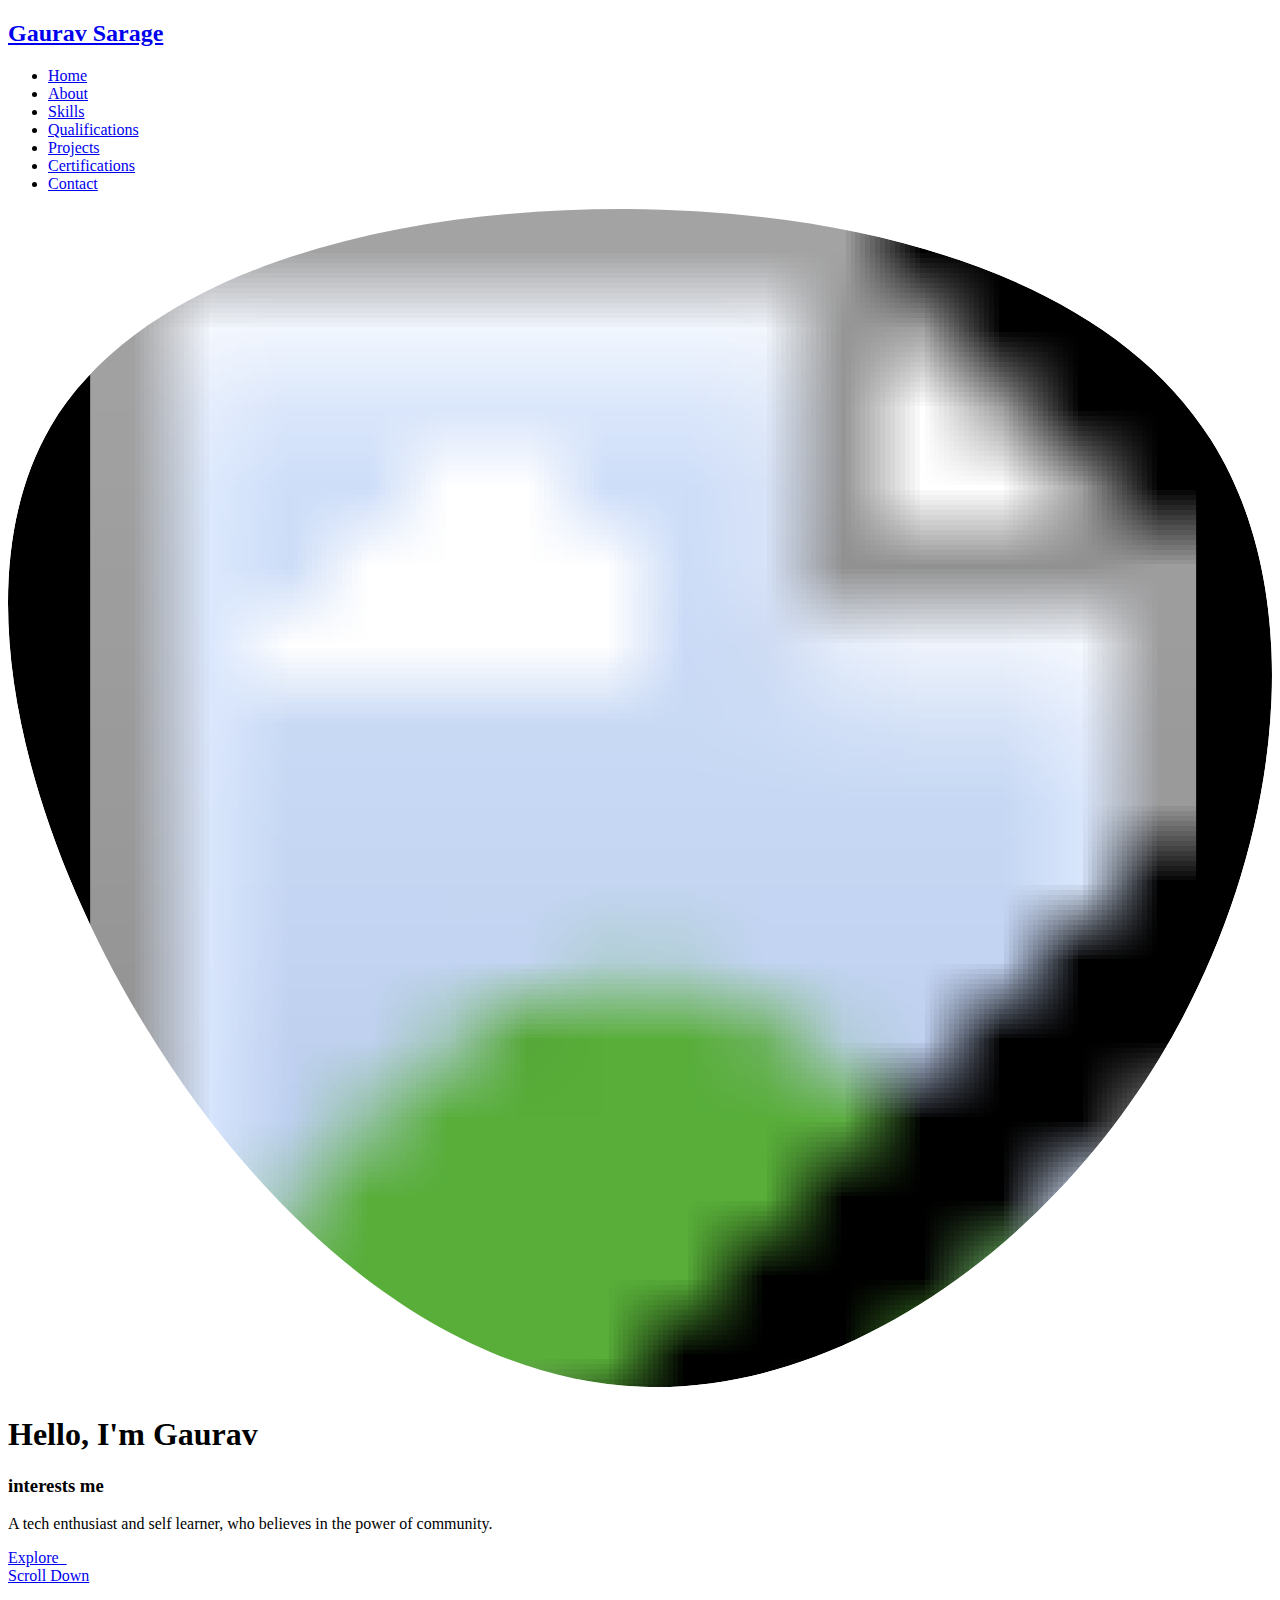
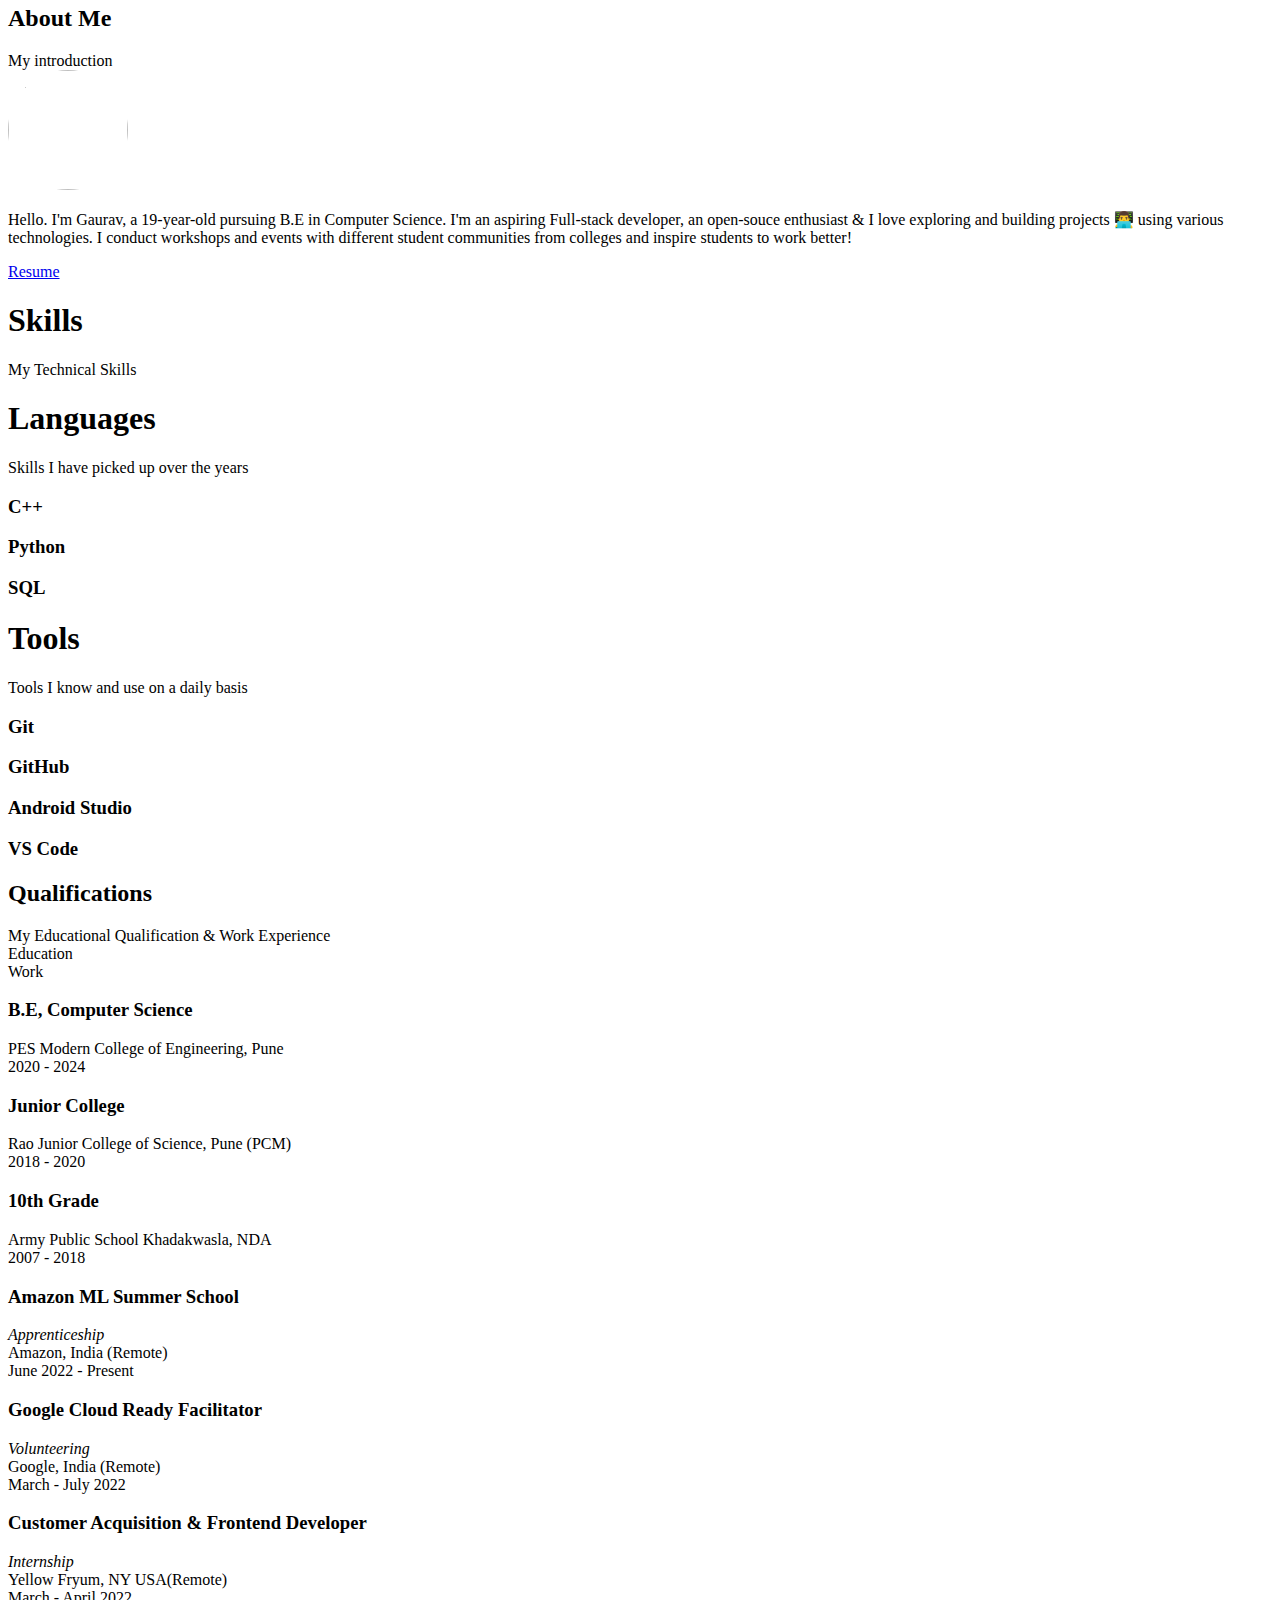
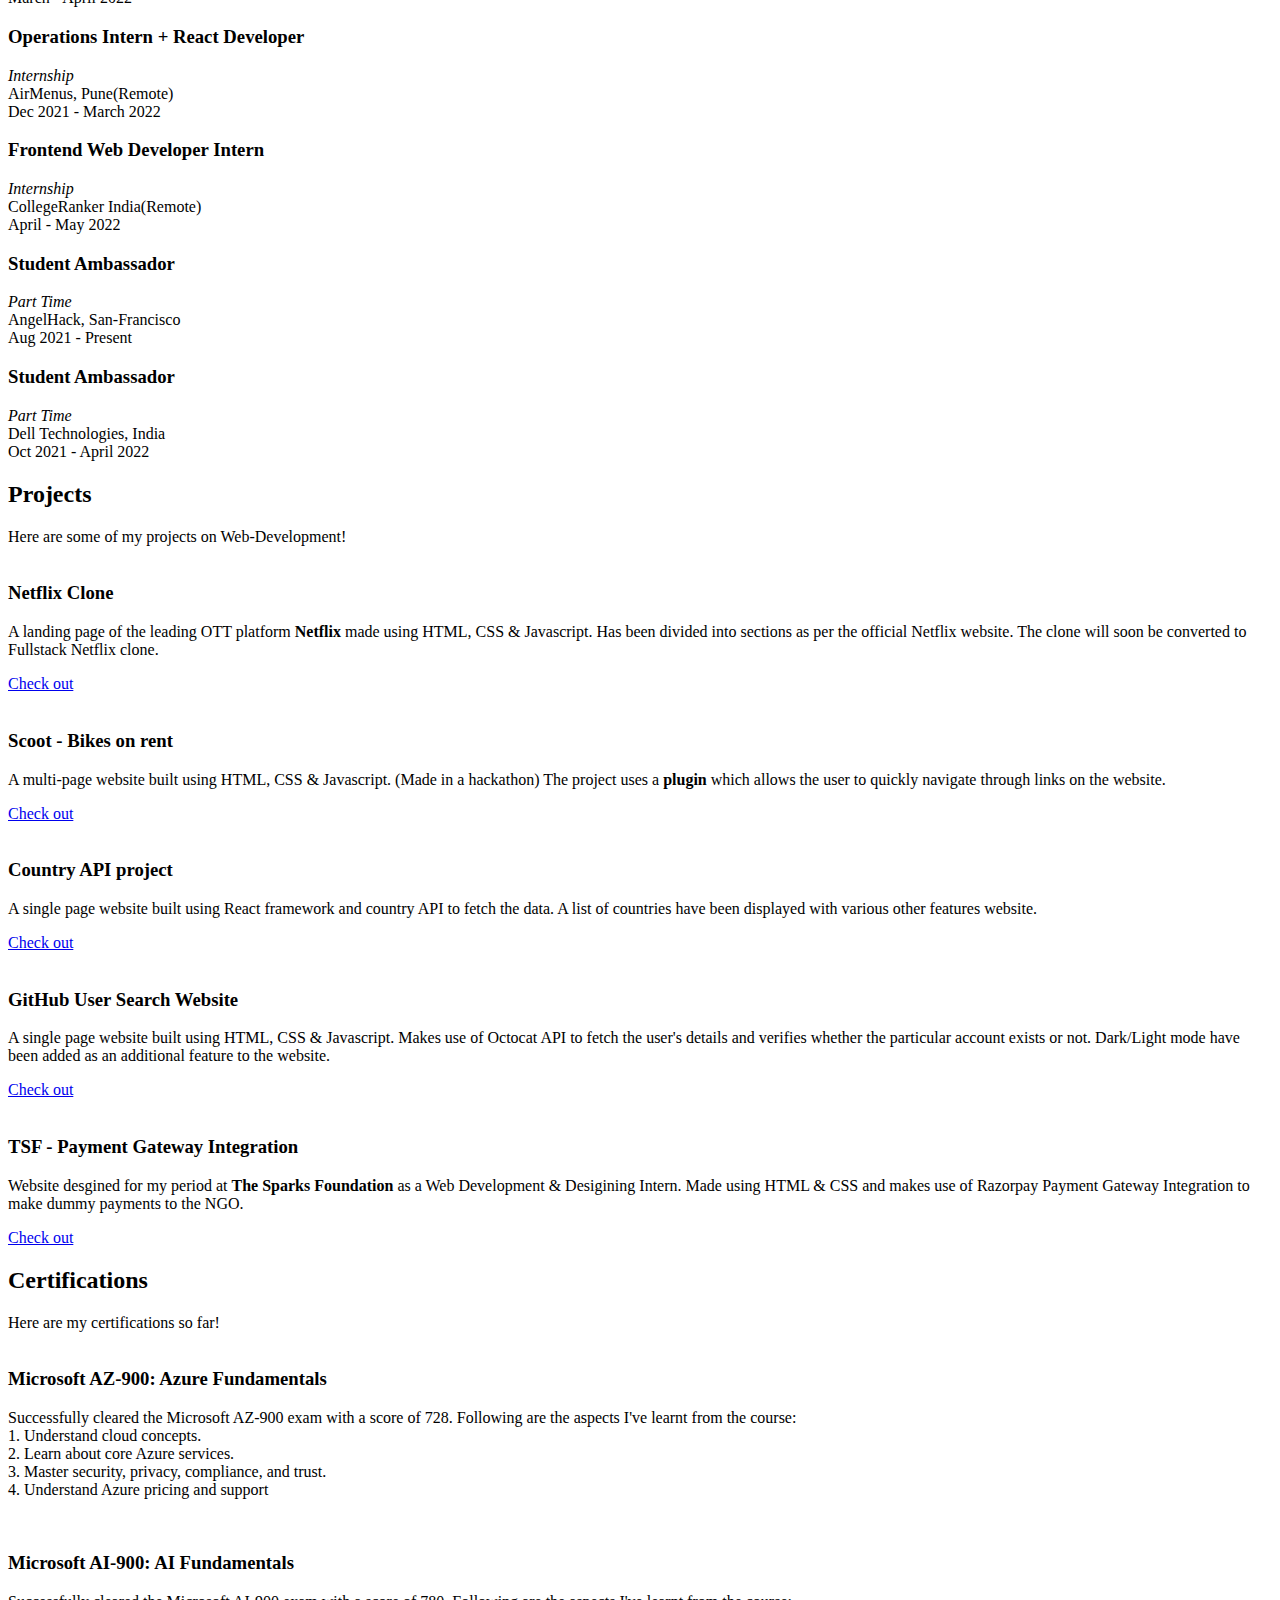
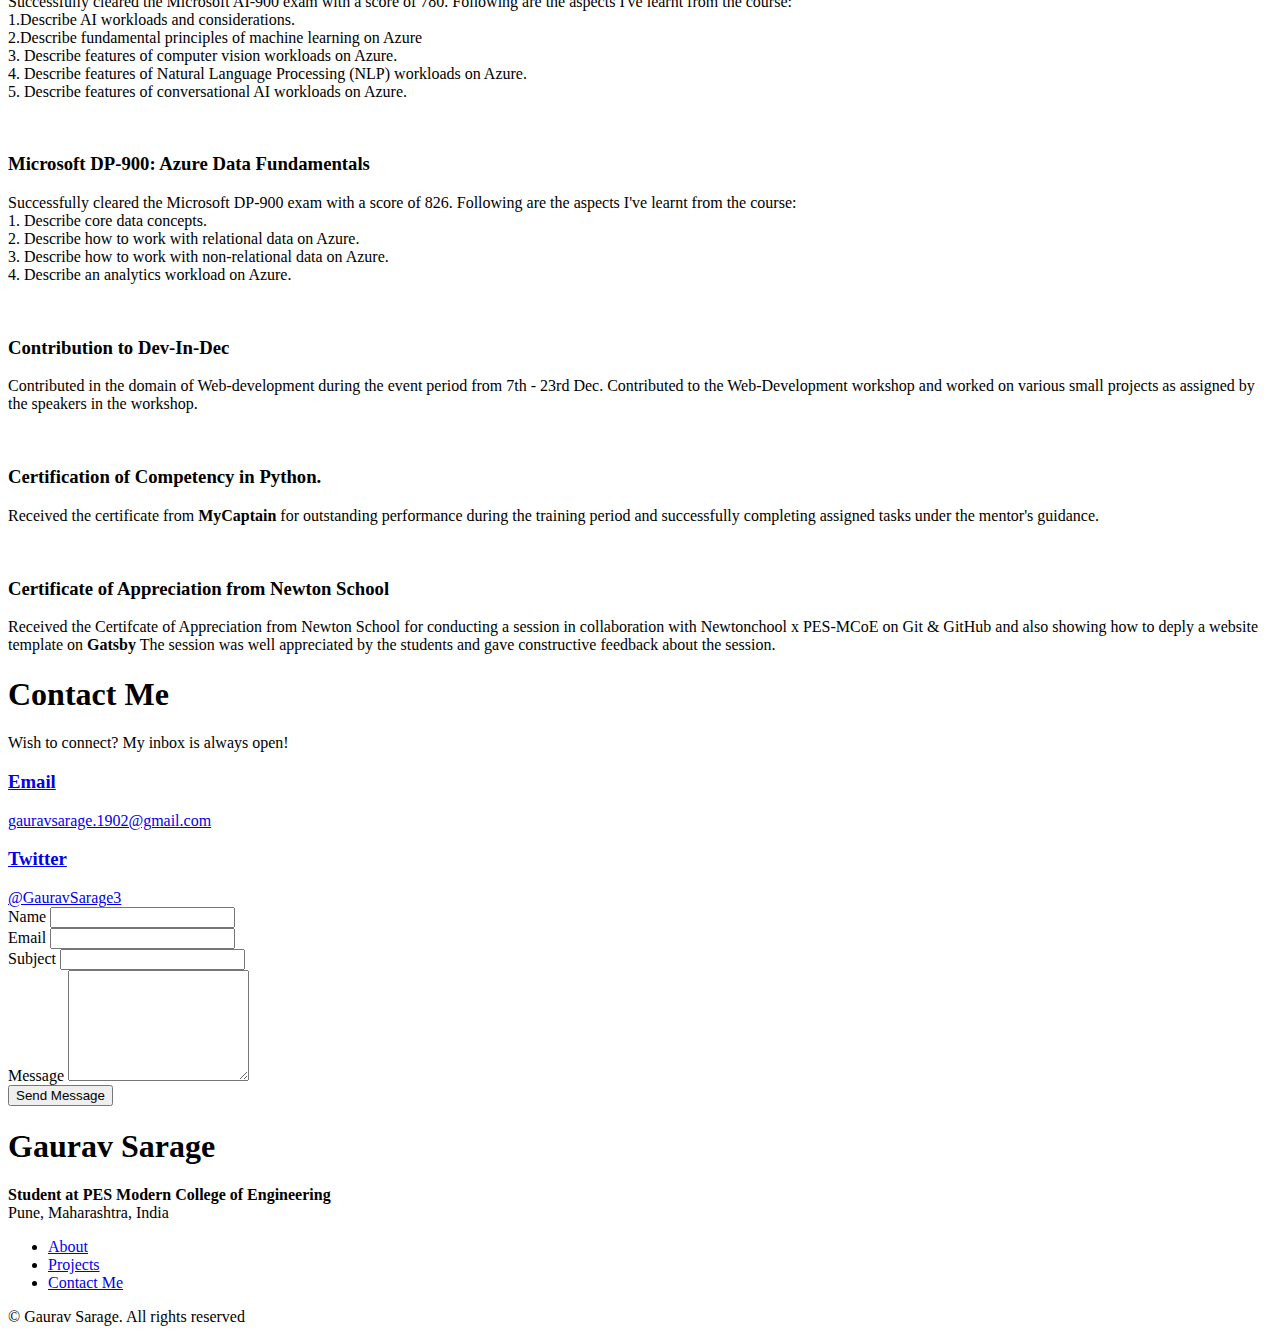
==== index.html @ 4b1e3cd4 "Updated index.html file" ====
<!DOCTYPE html>
<html lang="en">

<head>

    <meta charset="UTF-8" />
    <meta http-equiv="X-UA-Compatible" content="IE=edge" />
    <meta name="viewport" content="width=device-width, initial-scale=1.0" />
    <link rel="shortcut icon" href="./pic1.jpg" type="image/webp">
    <link rel="icon" href="./pic1.jpg" type="image/webp">
    <meta name="description" content="Gaurav is currently a Sophomore at PES MCoE. He is enthusiastic about technology and Open-Source." />
    <meta property="og:title" content="Gaurav Sarage" />
    <meta property="og:url" content="https://gaurav-sarage.github.io/personal-portfolio/" />
    <meta property="og:description" content="Gaurav is currently a first year undergrad from India. He is enthusiastic about technology and Open-Source." />
    <meta property="og:image:secure_url" content="./pic1.jpg" />
    <meta property="og:image" content="./pic1.jpg" />
    <meta property="profile:username" content="GauravSarage" />
    <meta name="twitter:card" content="summary" />
    <meta name="twitter:title" content="Gaurav Sarage" />
    <meta name="twitter:image" content="./pic1.jpg" />
    <meta name="twitter:url" content="https://gaurav-sarage.github.io/personal-portfolio/" />
    <link rel="stylesheet" href="https://unicons.iconscout.com/release/v4.0.0/css/line.css" />
    <link rel="stylesheet" href="swiper-bundle.min.css">
    <link rel="stylesheet" href="style.css" />
    <title>Gaurav Sarage</title>
    <link rel="shortcut icon" href="./assets/img/favicon.ico" type="image/x-icon" />
    <script async src="https://pagead2.googlesyndication.com/pagead/js/adsbygoogle.js?client=ca-pub-9197262750146918" crossorigin="anonymous"></script>
    <script src="https://kit.fontawesome.com/e7ae6f3064.js" crossorigin="anonymous"></script>
    <script async src="https://www.googletagmanager.com/gtag/js?id=G-MGHS47CX63"></script>
    <script>
        window.dataLayer = window.dataLayer || [];

        function gtag() {
            dataLayer.push(arguments);
        }
        gtag('js', new Date());

        gtag('config', 'G-MGHS47CX63');
    </script>
</head>

<body>
    <!-- Header -->
    <header class="header" id="header">
        <nav class="nav container">
            <h2><a href="#" class="nav_logo">Gaurav Sarage</a></h2>

            <div class="nav_menu" id="nav-menu">
                <ul class="nav_list grid">
                    <li class="nav_item">
                        <a href="#home" class="nav_link active-link">
                            <i class="uil uil-estate nav_icon"></i> Home
                        </a>
                    </li>
                    <li class="nav_item">
                        <a href="#about" class="nav_link">
                            <i class="uil uil-user nav_icon"></i>About
                        </a>
                    </li>
                    <li class="nav_item">
                        <a href="#skills" class="nav_link">
                            <i class="uil uil-file-alt nav_icon"></i>Skills
                        </a>
                    </li>
                    <li class="nav_item">
                        <a href="#qualification" class="nav_link">
                            <i class="uil uil-graduation-cap nav_icon"></i>Qualifications
                        </a>
                    </li>
                    <li class="nav_item">
                        <a href="#projects" class="nav_link">
                            <i class="uil uil-scenery nav_icon"></i>Projects
                        </a>
                    </li>
                    <li class="nav_item">
                        <a href="#awards" class="nav_link">
                            <i class="uil uil-briefcase-alt nav_icon"></i>Certifications
                        </a>
                    </li>
                    <li class="nav_item">
                        <a href="#contact" class="nav_link">
                            <i class="uil uil-message nav-icon nav_icon"></i>Contact
                        </a>
                    </li>
                </ul>
                <i class="uil uil-times nav_close" id="nav-close"></i>
            </div>

            <div class="nav_btns">
                <!-- Change Theme -->
                <i class="uil uil-moon change-theme" id="theme-button"></i>

                <div class="nav_toggle" id="nav-toggle">
                    <i class="uil uil-apps"></i>
                </div>
            </div>
        </nav>
    </header>

    <!-- Main -->
    <main class="main">
        <!-- Home -->
        <section class="home section" id="home">
            <div class="home_container container grid">
                <div class="home_content grid">
                    <div class="home_social">
                        <a href="https://www.linkedin.com/in/gaurav-sarage-044064208/" class="home_social-icon" target="_blank">
                            <i class="uil uil-linkedin-alt"></i>
                        </a>

                        <a href="https://github.com/gaurav-sarage" class="home_social-icon" target="_blank">
                            <i class="uil uil-github-alt"></i>
                        </a>

                        <a href="https://twitter.com/gauravsarage3/" class="home_social-icon" target="_blank">
                            <i class="uil uil-twitter-alt"></i>
                        </a>

                        <a href="https://www.instagram.com/poetic.monk/" class="home_social-icon" target="_blank">
                            <i class="uil uil-instagram"></i>
                        </a>
                    </div>

                    <div class="home_img">
                        <svg class="home_blob" viewBox="0 0 200 187" xmlns="http://www.w3.org/2000/svg" xmlns:xlink="http://www.w3.org/1999/xlink">
              <mask id="mask0" mask-type="alpha">
                <path d="M190.312 36.4879C206.582 62.1187 201.309 102.826 182.328 134.186C163.346 165.547 
                    130.807 187.559 100.226 186.353C69.6454 185.297 41.0228 161.023 21.7403 129.362C2.45775 
                    97.8511 -7.48481 59.1033 6.67581 34.5279C20.9871 10.1032 59.7028 -0.149132 97.9666 
                    0.00163737C136.23 0.303176 174.193 10.857 190.312 36.4879Z" />
              </mask>
              <g mask="url(#mask0)">
                <path d="M190.312 36.4879C206.582 62.1187 201.309 102.826 182.328 134.186C163.346 
                    165.547 130.807 187.559 100.226 186.353C69.6454 185.297 41.0228 161.023 21.7403 
                    129.362C2.45775 97.8511 -7.48481 59.1033 6.67581 34.5279C20.9871 10.1032 59.7028 
                    -0.149132 97.9666 0.00163737C136.23 0.303176 174.193 10.857 190.312 36.4879Z" />
                <image class="home_blob-img" style = "height: 200px; Width: 225px;" x="-12" y="0" href="./pic1.jpg" />
              </g>
            </svg>
                    </div>

                    <div class="home_data">
                        <h1 class="home_title">Hello, I'm Gaurav</h1>
                        <h3 class="home_subtitle">
                            <span class="typewriter"></span> interests me
                        </h3>

                        <p class="home_description">
                            A tech enthusiast and self learner, who believes in the power of community.
                        </p>
                        <a href="#about" class="button button--flex">
              Explore&nbsp;&nbsp;
              <i class="uil uil-message"></i>
            </a>
                    </div>
                </div>

                <div class="home_scroll">
                    <a href="#about" class="home_scroll-button button--flex">
                        <i class="uil uil-mouse-alt home_scroll-mouse"></i>
                        <span class="home_scroll-name">Scroll Down</span>
                        <i class="uil uil-arrow-down home_scroll-arrow"></i>
                    </a>
                </div>
            </div>
        </section>

        <!-- About -->
        <section class="about section" id="about">
            <h2 class="section_title">About Me</h2>
            <span class="section_subtitle">My introduction</span>
            <div class="about_container container grid">
                <img src="./pic1.jpg" height="120px" width="120px" style="border-radius: 50%;" class="about_img" />
                <div class="about_data">
                    <p class="about_description">
                        Hello. I'm Gaurav, a 19-year-old pursuing B.E in Computer Science. I'm an aspiring Full-stack developer, an open-souce enthusiast & I love exploring and building projects 👨‍💻 using various technologies. I conduct workshops and events with different
                        student communities from colleges and inspire students to work better!
                    </p>
                    <div class="about_button">
                        <a download="" href="./Resume-Gaurav.pdf" class="button button--flex" target="_blank">
              Resume<i class="uil uil-file-download-alt button_icon"></i>
            </a>
                    </div>
                </div>
            </div>
        </section>

        <!-- Skills -->
        <section class="skills section" id="skills">
            <h1 class="section_title">Skills</h1>
            <span class="section_subtitle">My Technical Skills</span>
            <div class="skills_container container grid">
                <!-- Skill Set 1 -->
                <div class="skill skills_content skills_open">
                    <div class="skills_header">
                        <i class="uil uil-arrow skills_icon"></i>

                        <div>
                            <h1 class="skills_title">Languages</h1>
                            <span class="skills_subtitle">Skills I have picked up over the years</span>
                        </div>

                        <i class="uil uil-angle-down skills_arrow"></i>
                    </div>

                    <div class="skills_list grid">
                        <div class="skills_data">
                        </div>

                        <div class="skills_data">
                            <div class="skills_titles">
                                <span class="single_skill_icon">
                  <i class="fas fa-code"></i>
                </span>
                                <h3 class="skills_name">C++</h3>
                            </div>
                            <div class="skills_bar"></div>
                        </div>

                        <div class="skills_data">
                            <div class="skills_titles">
                                <span class="single_skill_icon">
                  <i class="fab fa-python"></i>
                </span>
                                <h3 class="skills_name">Python</h3>
                            </div>
                            <div class="skills_bar"></div>
                        </div>

                        <div class="skills_data">
                            <div class="skills_titles">
                                <span class="single_skill_icon">
                  <i class="fas fa-database"></i>
                </span>
                                <h3 class="skills_name">SQL</h3>
                            </div>
                            <div class="skills_bar"></div>
                        </div>


                    </div>
                </div>


                <!-- Skill Set 3 -->
                <div class="skill skills_content">
                    <div class="skills_header">
                        <i class="uil uil-wrench skills_icon"></i>

                        <div>
                            <h1 class="skills_title">Tools</h1>
                            <span class="skills_subtitle">Tools I know and use on a daily basis</span>
                        </div>

                        <i class="uil uil-angle-down skills_arrow"></i>
                    </div>

                    <div class="skills_list grid">
                        <div class="skills_data">
                            <div class="skills_titles">
                                <span class="single_skill_icon">
                  <i class="fab fa-git-alt"></i>
                </span>
                                <h3 class="skills_name">Git</h3>
                            </div>
                            <div class="skills_bar"></div>
                        </div>

                        <div class="skills_data">
                            <div class="skills_titles">
                                <span class="single_skill_icon">
                  <i class="fab fa-github"></i>
                </span>
                                <h3 class="skills_name">GitHub</h3>
                            </div>
                            <div class="skills_bar"></div>
                        </div>

                        <div class="skills_data">
                            <div class="skills_titles">
                                <span class="single_skill_icon external-logo">
                  <i class="fab fa-android"></i>
                </span>
                                <h3 class="skills_name">Android Studio</h3>
                            </div>
                            <div class="skills_bar"></div>
                        </div>

                        <div class="skills_data">
                            <div class="skills_titles">
                                <span class="single_skill_icon">
                  <i class="fas fa-code"></i>
                </span>
                                <h3 class="skills_name">VS Code</h3>
                            </div>
                            <div class="skills_bar"></div>
                        </div>



                    </div>
                </div>

            </div>
        </section>

        <!-- Qualifications -->
        <section class="qualification section" id="qualification">
            <h2 class="section_title">Qualifications</h2>
            <span class="section_subtitle">My Educational Qualification & Work Experience</span>

            <div class="qualification_container container">
                <div class="qualification_tabs">
                    <div class="qualification_button button-flex" id="educationheader">
                        <i class="uil uil-graduation-cap qualification_icon"></i>Education
                    </div>

                    <div class="qualification_button button-flex" id="workheader">
                        <i class="uil uil-briefcase-alt qualification_icon"></i>Work
                    </div>
                </div>

                <div class="qualification_sections">
                    <!-- Educational Qualification -->
                    <div class="qualification_content qualification_active" data-content id="education">

                        <div class="qualification_data">
                            <div>
                                <h3 class="qualification_title">B.E, Computer Science</h3>
                                <span class="qualification_subtitle">PES Modern College of Engineering, Pune</span>
                                <div class="qualification_calendar">
                                    <i class="uil uil-calendar-alt"></i> 2020 - 2024
                                </div>
                            </div>
                            <div>
                                <span class="qualification_circle"></span>
                                <span class="qualification_line"></span>
                            </div>
                        </div>

                        <div class="qualification_data">
                            <div></div>
                            <div>
                                <span class="qualification_circle"></span>
                                <span class="qualification_line"></span>
                            </div>
                            <div>
                                <h3 class="qualification_title">Junior College</h3>
                                <span class="qualification_subtitle">Rao Junior College of Science, Pune (PCM)</span>
                                <div class="qualification_calendar">
                                    <i class="uil uil-calendar-alt"></i> 2018 - 2020
                                </div>
                            </div>
                        </div>

                        <div class="qualification_data">
                            <div>
                                <h3 class="qualification_title">10th Grade</h3>
                                <span class="qualification_subtitle">Army Public School Khadakwasla, NDA </span>
                                <div class="qualification_calendar">
                                    <i class="uil uil-calendar-alt"></i> 2007 - 2018
                                </div>
                            </div>
                            <div>
                                <span class="qualification_circle"></span>
                                <span class="qualification_line"></span>
                            </div>
                        </div>
                    </div>

                    <!-- Work Experience -->
                    <div class="qualification_content qualification-inactive" data-content id="work">

                        <div class="qualification_data">
                            <div></div>

                            <div>
                                <span class="qualification_circle"></span>
                                <span class="qualification_line"></span>
                                <!-- <span class="qualification_line"></span> -->
                            </div>

                            <div>
                                <h3 class="qualification_title">Amazon ML Summer School</h3>
                                <span class="qualification_subtitle"><i>Apprenticeship</i><br>Amazon, India (Remote)</span>
                                <div class="qualification_calendar">
                                    <i class="uil uil-calendar-alt"></i> June 2022 - Present
                                </div>
                            </div>
                        </div>

                        <!----------------- Google Cloud Ready Facilitator ------------------>

                        <div class="qualification_data">
                            <div>
                                <h3 class="qualification_title">Google Cloud Ready Facilitator </h3>
                                <span class="qualification_subtitle"><i>Volunteering</i><br>Google, India (Remote)</span>
                                <div class="qualification_calendar">
                                    <i class="uil uil-calendar-alt"></i> March - July 2022
                                </div>
                            </div>

                            <div>
                                <span class="qualification_circle"></span>
                                <span class="qualification_line"></span>
                            </div>
                        </div>

                        <!---------------------Yellow Fryum ----------------------->
                        <div class="qualification_data">
                            <div></div>

                            <div>
                                <span class="qualification_circle"></span>
                                <span class="qualification_line"></span>
                                <!-- <span class="qualification_line"></span> -->
                            </div>

                            <div>
                                <h3 class="qualification_title">Customer Acquisition & Frontend Developer</h3>
                                <span class="qualification_subtitle"><i>Internship</i><br>Yellow Fryum, NY USA(Remote)</span>
                                <div class="qualification_calendar">
                                    <i class="uil uil-calendar-alt"></i> March - April 2022
                                </div>
                            </div>
                        </div>

                        <!-------------------------- AirMenus ----------------------------->
                        <div class="qualification_data">
                            <div>
                                <h3 class="qualification_title">Operations Intern + React Developer</h3>
                                <span class="qualification_subtitle"><i>Internship</i><br>AirMenus, Pune(Remote)</span>
                                <div class="qualification_calendar">
                                    <i class="uil uil-calendar-alt"></i> Dec 2021 - March 2022
                                </div>
                            </div>

                            <div>
                                <span class="qualification_circle"></span>
                                <span class="qualification_line"></span>
                            </div>
                        </div>

                        <!--------------------------- College Ranker--------------------- -->
                        <div class="qualification_data">
                            <div></div>

                            <div>
                                <span class="qualification_circle"></span>
                                <span class="qualification_line"></span>
                                <!-- <span class="qualification_line"></span> -->
                            </div>

                            <div>
                                <h3 class="qualification_title">Frontend Web Developer Intern</h3>
                                <span class="qualification_subtitle"><i>Internship</i><br>CollegeRanker India(Remote)</span>
                                <div class="qualification_calendar">
                                    <i class="uil uil-calendar-alt"></i> April - May 2022
                                </div>
                            </div>
                        </div>

                        <!-----------------   AngelHack Student Ambassador ------------------->

                        <div class="qualification_data">
                            <div>
                                <h3 class="qualification_title">Student Ambassador</h3>
                                <span class="qualification_subtitle"><i>Part Time</i><br>AngelHack, San-Francisco</span>
                                <div class="qualification_calendar">
                                    <i class="uil uil-calendar-alt"></i> Aug 2021 - Present
                                </div>
                            </div>

                            <div>
                                <span class="qualification_circle"></span>
                                <span class="qualification_line"></span>
                            </div>
                        </div>


                        <!------------------------ Dell Student Ambassador --------------------->

                        <div class="qualification_data">
                            <div></div>

                            <div>
                                <span class="qualification_circle"></span>
                                <span class="qualification_line"></span>
                                <!-- <span class="qualification_line"></span> -->
                            </div>

                            <div>
                                <h3 class="qualification_title">Student Ambassador</h3>
                                <span class="qualification_subtitle"><i>Part Time</i><br>Dell Technologies, India</span>
                                <div class="qualification_calendar">
                                    <i class="uil uil-calendar-alt"></i> Oct 2021 - April 2022
                                </div>
                            </div>
                        </div>


                    </div>
                </div>
        </section>

        <!---------------------------------- Projects section--------------------->


        <section class="portfolio section" id="projects">
            <h2 class="section_title">Projects</h2>
            <span class="section_subtitle">Here are some of my projects on Web-Development!</span>

            <div class="portfolio_container container swiper-container swiper mySwiper">
                <div class="swiper-wrapper">

                    <!-- Project 1 -->
                    <div class="portfolio_content grid swiper-slide">
                        <img src="./netflix-clone.png" alt="" class="portfolio_img">

                        <div class="portfolio_data">
                            <h3 class="portfolio_title">
                                Netflix Clone
                            </h3>
                            <p class="portfolio_description">
                                A landing page of the leading OTT platform <b>Netflix</b> made using HTML, CSS & Javascript. Has been divided into sections as per the official Netflix website. The clone will soon be converted to Fullstack Netflix clone.
                            </p>
                            <a href="https://gaurav-sarage.github.io/netflix-clone/" class="button button-flex button-small portfolio_button" target="_blank">
                Check out
                <i class="uil uil-arrow-right button_icon"></i>
              </a>
                        </div>
                    </div>
                    <!-- Project 2 -->
                    <div class="portfolio_content grid swiper-slide">
                        <img src="./scoot-project.png" alt="" class="portfolio_img">

                        <div class="portfolio_data">
                            <h3 class="portfolio_title">
                                Scoot - Bikes on rent
                            </h3>
                            <p class="portfolio_description">
                                A multi-page website built using HTML, CSS & Javascript. (Made in a hackathon) The project uses a <b>plugin</b> which allows the user to quickly navigate through links on the website.

                            </p>
                            <a href="https://gaurav-sarage.github.io/Client01/" class="button button-flex button-small portfolio_button" target="_blank">
                Check out
                <i class="uil uil-arrow-right button_icon"></i>
              </a>
                        </div>
                    </div>
                    <!-- Project 3 -->
                    <div class="portfolio_content grid swiper-slide">
                        <img src="./Country API project.png" alt="" class="portfolio_img">

                        <div class="portfolio_data">
                            <h3 class="portfolio_title">
                                Country API project
                            </h3>
                            <p class="portfolio_description">
                                A single page website built using React framework and country API to fetch the data. A list of countries have been displayed with various other features website.
                            </p>
                            <a href="https://country-api-react-app.netlify.app/" class="button button-flex button-small portfolio_button" target="_blank">
                Check out
                <i class="uil uil-arrow-right button_icon"></i>
              </a>
                        </div>
                    </div>
                    <!-- Project 4 -->
                    <div class="portfolio_content grid swiper-slide">
                        <img src="./github-user-search.png" alt="" class="portfolio_img">

                        <div class="portfolio_data">
                            <h3 class="portfolio_title">
                                GitHub User Search Website
                            </h3>
                            <p class="portfolio_description">
                                A single page website built using HTML, CSS & Javascript. Makes use of Octocat API to fetch the user's details and verifies whether the particular account exists or not. Dark/Light mode have been added as an additional feature to the website.
                            </p>
                            <a href="https://gaurav-sarage.github.io/github-user-search/" class="button button-flex button-small portfolio_button" target="_blank">
                Check out
                <i class="uil uil-arrow-right button_icon"></i>
              </a>
                        </div>
                    </div>
                    <!-- Project 5 -->
                    <div class="portfolio_content grid swiper-slide">
                        <img src="./payment-gateway-integration.png" alt="" class="portfolio_img">

                        <div class="portfolio_data">
                            <h3 class="portfolio_title">
                                TSF - Payment Gateway Integration
                            </h3>
                            <p class="portfolio_description">
                                Website desgined for my period at <b>The Sparks Foundation</b> as a Web Development & Desigining Intern. Made using HTML & CSS and makes use of Razorpay Payment Gateway Integration to make dummy payments to the NGO.
                            </p>
                            <a href="https://gaurav-sarage.github.io/PaymentGatewayIntegration/" class="button button-flex button-small portfolio_button" target="_blank">
                Check out
                <i class="uil uil-arrow-right button_icon"></i>
              </a>
                        </div>
                    </div>

                </div>

                <!-- Arrows -->
                <div class="swiper-button-next">
                    <i class="uil uil-angle-right-b swiper-portfolio-icon"></i>
                </div>
                <div class="swiper-button-prev">
                    <i class="uil uil-angle-left-b swiper-portfolio-icon"></i>
                </div>
                <!-- Pagination -->
                <div class="swiper-pagination"></div>
            </div>
        </section>



        <!--------------------------- Certifications and offer letters-------------------------->
        <section class="portfolio section" id="awards">
            <h2 class="section_title">Certifications</h2>
            <span class="section_subtitle">Here are my certifications so far!</span>

            <div class="portfolio_container container swiper-container swiper mySwiper">
                <div class="swiper-wrapper">

                    <div class="portfolio_content grid swiper-slide">
                        <img src="./az-900.png" alt="" class="portfolio_img">

                        <div class="portfolio_data">
                            <h3 class="portfolio_title">
                                Microsoft AZ-900: Azure Fundamentals
                            </h3>
                            <p class="portfolio_description">
                                Successfully cleared the Microsoft AZ-900 exam with a score of 728. Following are the aspects I've learnt from the course: <br> 1. Understand cloud concepts. <br> 2. Learn about core Azure services. <br> 3. Master security,
                                privacy, compliance, and trust. <br> 4. Understand Azure pricing and support
                            </p>
                        </div>
                    </div>

                    <div class="portfolio_content grid swiper-slide">
                        <img src="./ai-900.png" alt="" class="portfolio_img">

                        <div class="portfolio_data">
                            <h3 class="portfolio_title">
                                Microsoft AI-900: AI Fundamentals
                            </h3>
                            <p class="portfolio_description">
                                Successfully cleared the Microsoft AI-900 exam with a score of 780. Following are the aspects I've learnt from the course: <br> 1.Describe AI workloads and considerations. <br> 2.Describe fundamental principles of machine
                                learning on Azure
                                <br> 3. Describe features of computer vision workloads on Azure. <br> 4. Describe features of Natural Language Processing (NLP) workloads on Azure. <br> 5. Describe features of conversational AI workloads on Azure.
                            </p>

                        </div>
                    </div>
                    <!-- Project 3 -->
                    <div class="portfolio_content grid swiper-slide">
                        <img src="./dp-900.png" alt="" class="portfolio_img">

                        <div class="portfolio_data">
                            <h3 class="portfolio_title">
                                Microsoft DP-900: Azure Data Fundamentals
                            </h3>
                            <p class="portfolio_description">
                                Successfully cleared the Microsoft DP-900 exam with a score of 826. Following are the aspects I've learnt from the course: <br>1. Describe core data concepts. <br> 2. Describe how to work with relational data on Azure.
                                <br> 3. Describe how to work with non-relational data on Azure. <br> 4. Describe an analytics workload on Azure.
                            </p>

                        </div>
                    </div>
                    <!-- Project 4 -->
                    <div class="portfolio_content grid swiper-slide">
                        <img src="./dev-in-dec.png" alt="" class="portfolio_img">

                        <div class="portfolio_data">
                            <h3 class="portfolio_title">
                                Contribution to Dev-In-Dec
                            </h3>
                            <p class="portfolio_description">
                                Contributed in the domain of Web-development during the event period from 7th - 23rd Dec. Contributed to the Web-Development workshop and worked on various small projects as assigned by the speakers in the workshop.</p>

                        </div>
                    </div>
                    <!-- Project 5 -->
                    <div v class="portfolio_content grid swiper-slide">
                        <img src="./mycaptain-python.png" alt="" class="portfolio_img">

                        <div class="portfolio_data">
                            <h3 class="portfolio_title">
                                Certification of Competency in Python.
                            </h3>
                            <p class="portfolio_description">
                                Received the certificate from <b> MyCaptain </b> for outstanding performance during the training period and successfully completing assigned tasks under the mentor's guidance. </p>

                        </div>
                    </div>

                    <div v class="portfolio_content grid swiper-slide">
                        <img src="./github-workshop.png" alt="" class="portfolio_img">

                        <div class="portfolio_data">
                            <h3 class="portfolio_title">
                                Certificate of Appreciation from Newton School
                            </h3>
                            <p class="portfolio_description">
                                Received the Certifcate of Appreciation from Newton School for conducting a session in collaboration with Newtonchool x PES-MCoE on Git & GitHub and also showing how to deply a website template on <b>Gatsby</b> The session
                                was well appreciated by the students and gave constructive feedback about the session. </p>

                        </div>
                    </div>

                </div>





                <!-- Arrows -->
                <div class="swiper-button-next">
                    <i class="uil uil-angle-right-b swiper-portfolio-icon"></i>
                </div>
                <div class="swiper-button-prev">
                    <i class="uil uil-angle-left-b swiper-portfolio-icon"></i>
                </div>
                <!-- Pagination -->
                <div class="swiper-pagination"></div>
            </div>
        </section>
        <!-- Contact Me -->
        <section class="contact section" id="contact">
            <h1 class="section_title">Contact Me</h1>
            <span class="section_subtitle">
        Wish to connect? My inbox is always open!
      </span>

            <div class="contact_container container grid">
                <div>
                    <a href="mailto:gauravsarage.1902@gmail.com" target="_blank">
                        <div class="contact_info">
                            <i class="uil uil-envelope-alt contact_icon"></i>
                            <div>
                                <h3 class="contact_title">Email</h3>
                                <span class="contact_subtitle">gauravsarage.1902@gmail.com</span>
                            </div>
                        </div>
                    </a>

                    <a href="https://twitter.com/gauravsarage3" target="_blank">
                        <div class="contact_info">
                            <i class="uil uil-twitter-alt contact_icon"></i>
                            <div>
                                <h3 class="contact_title">Twitter</h3>
                                <span class="contact_subtitle">@GauravSarage3</span>
                            </div>
                        </div>
                    </a>
                </div>

                <form action="https://formspree.io/f/mzbozljr" class="contact_form grid" id="contact-form" method="POST">
                    <div id="alert" class="alert_style"></div>
                    <div class="contact_inputs grid">
                        <div class="contact_content">
                            <label class="contact_label">Name</label>
                            <input type="text" name="name" class="contact_input" id="name" required>
                        </div>
                        <div class="contact_content">
                            <label for="email" class="contact_label">Email</label>
                            <input type="email" name="email" class="contact_input" id="email" required>
                        </div>
                    </div>
                    <div class="contact_content">
                        <label for="subject" class="contact_label">Subject</label>
                        <input type="text" name="subject" class="contact_input" id="subject" required>
                    </div>
                    <div class="contact_content">
                        <label for="message" class="contact_label">Message</label>
                        <textarea name="message" id="" cols="0" rows="7" class="contact_input message" id="message" required></textarea>
                    </div>

                    <div>
                        <button type="submit" class="button button-flex">
              Send Message
              <i class="uil uil-message button_icon"></i>
            </button>
                    </div>
                </form>

            </div>
        </section>
    </main>

    <!-- Footer -->
    <footer class="footer">
        <div class="footer_bg">
            <div class="footer_container container grid">
                <div>
                    <h1 class="footer_title">Gaurav Sarage</h1>
                    <span class="footer_subtitle"><b>Student at PES Modern College of Engineering</b><br>Pune, Maharashtra, India</span>
                </div>

                <ul class="footer_links">
                    <li>
                        <a href="#about" class="footer_link">About</a>
                    </li>
                    <li>
                        <a href="#projects" class="footer_link">Projects</a>
                    </li>
                    <li>
                        <a href="#contact" class="footer_link">Contact Me</a>
                    </li>
                </ul>

                <div class="footer_socials">
                    <a href="https://www.linkedin.com/in/gaurav-sarage-044064208/" class="footer_social" target="_blank">
                        <i class="uil uil-linkedin-alt"></i>
                    </a>

                    <a href="https://github.com/gaurav-sarage" class="footer_social" target="_blank">
                        <i class="uil uil-github-alt"></i>
                    </a>

                    <a href="https://twitter.com/gauravsarage3/" class="footer_social" target="_blank">
                        <i class="uil uil-twitter-alt"></i>
                    </a>

                    <a href="https://www.instagram.com/poetic.monk/" class="footer_social" target="_blank">
                        <i class="uil uil-instagram"></i>
                    </a>
                    </a>
                </div>
            </div>

            <p class="footer_copy">&#169; Gaurav Sarage. All rights reserved</p>
        </div>
    </footer>

    <!-- Scroll Top -->
    <a href="#" class="scrollup" id="scroll-up">
        <i class="uil uil-arrow-up scrollup_icon"></i>
    </a>

    <!-- Swiper JS -->
    <script src="swiper-bundle.min.js"></script>

    <script src="main.js"></script>
</body>

</html>
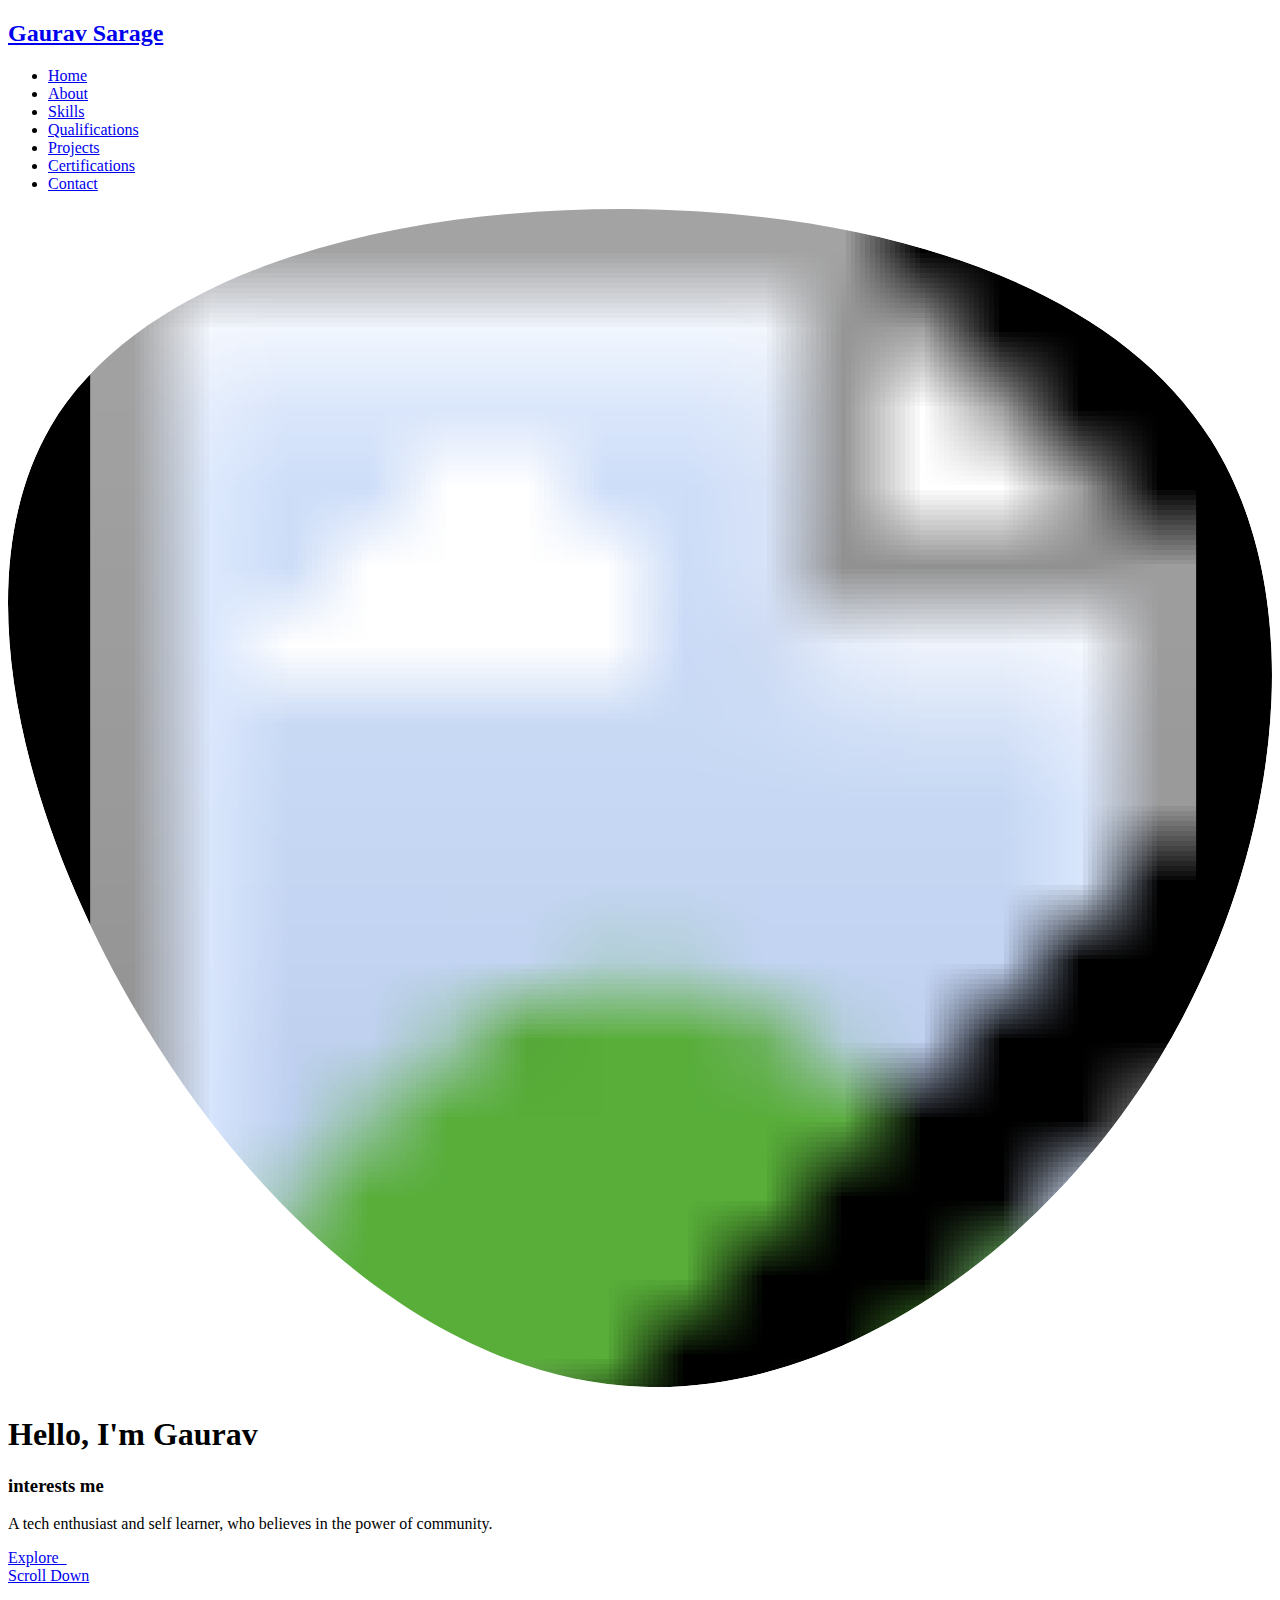
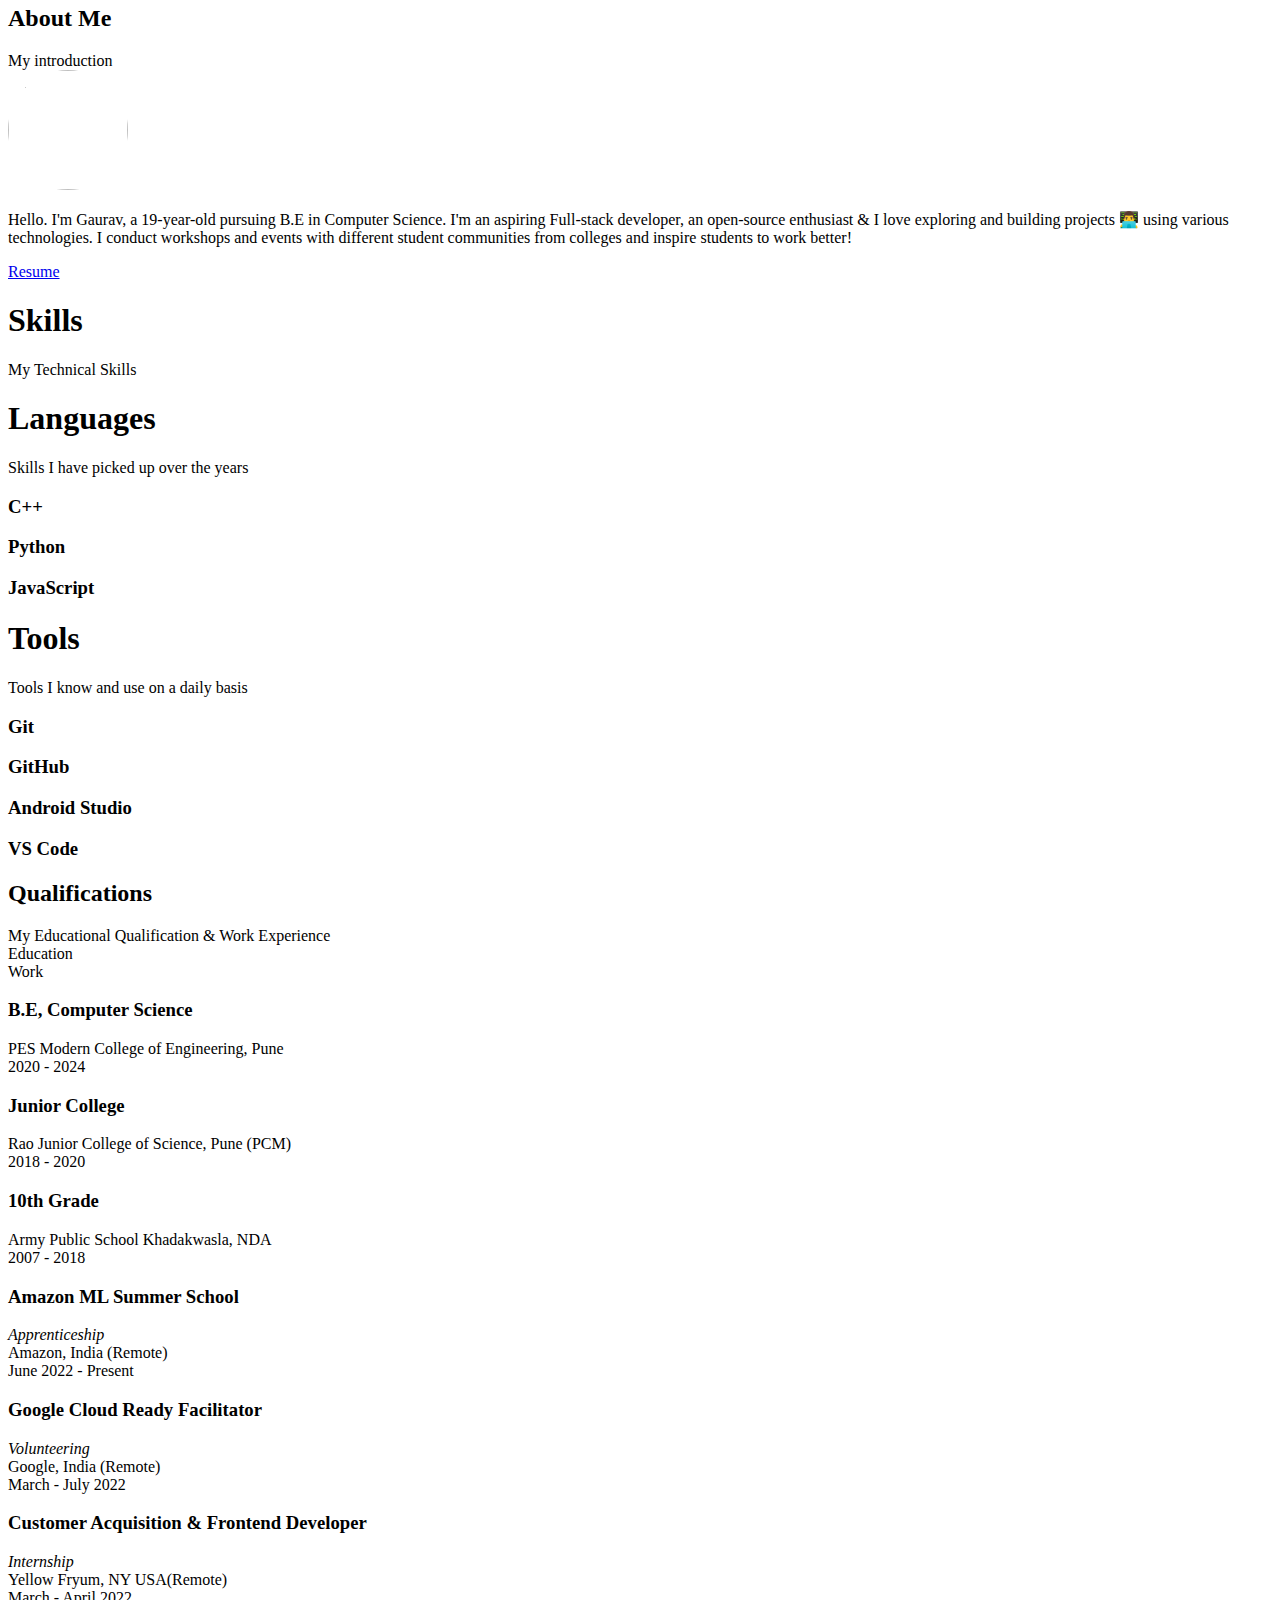
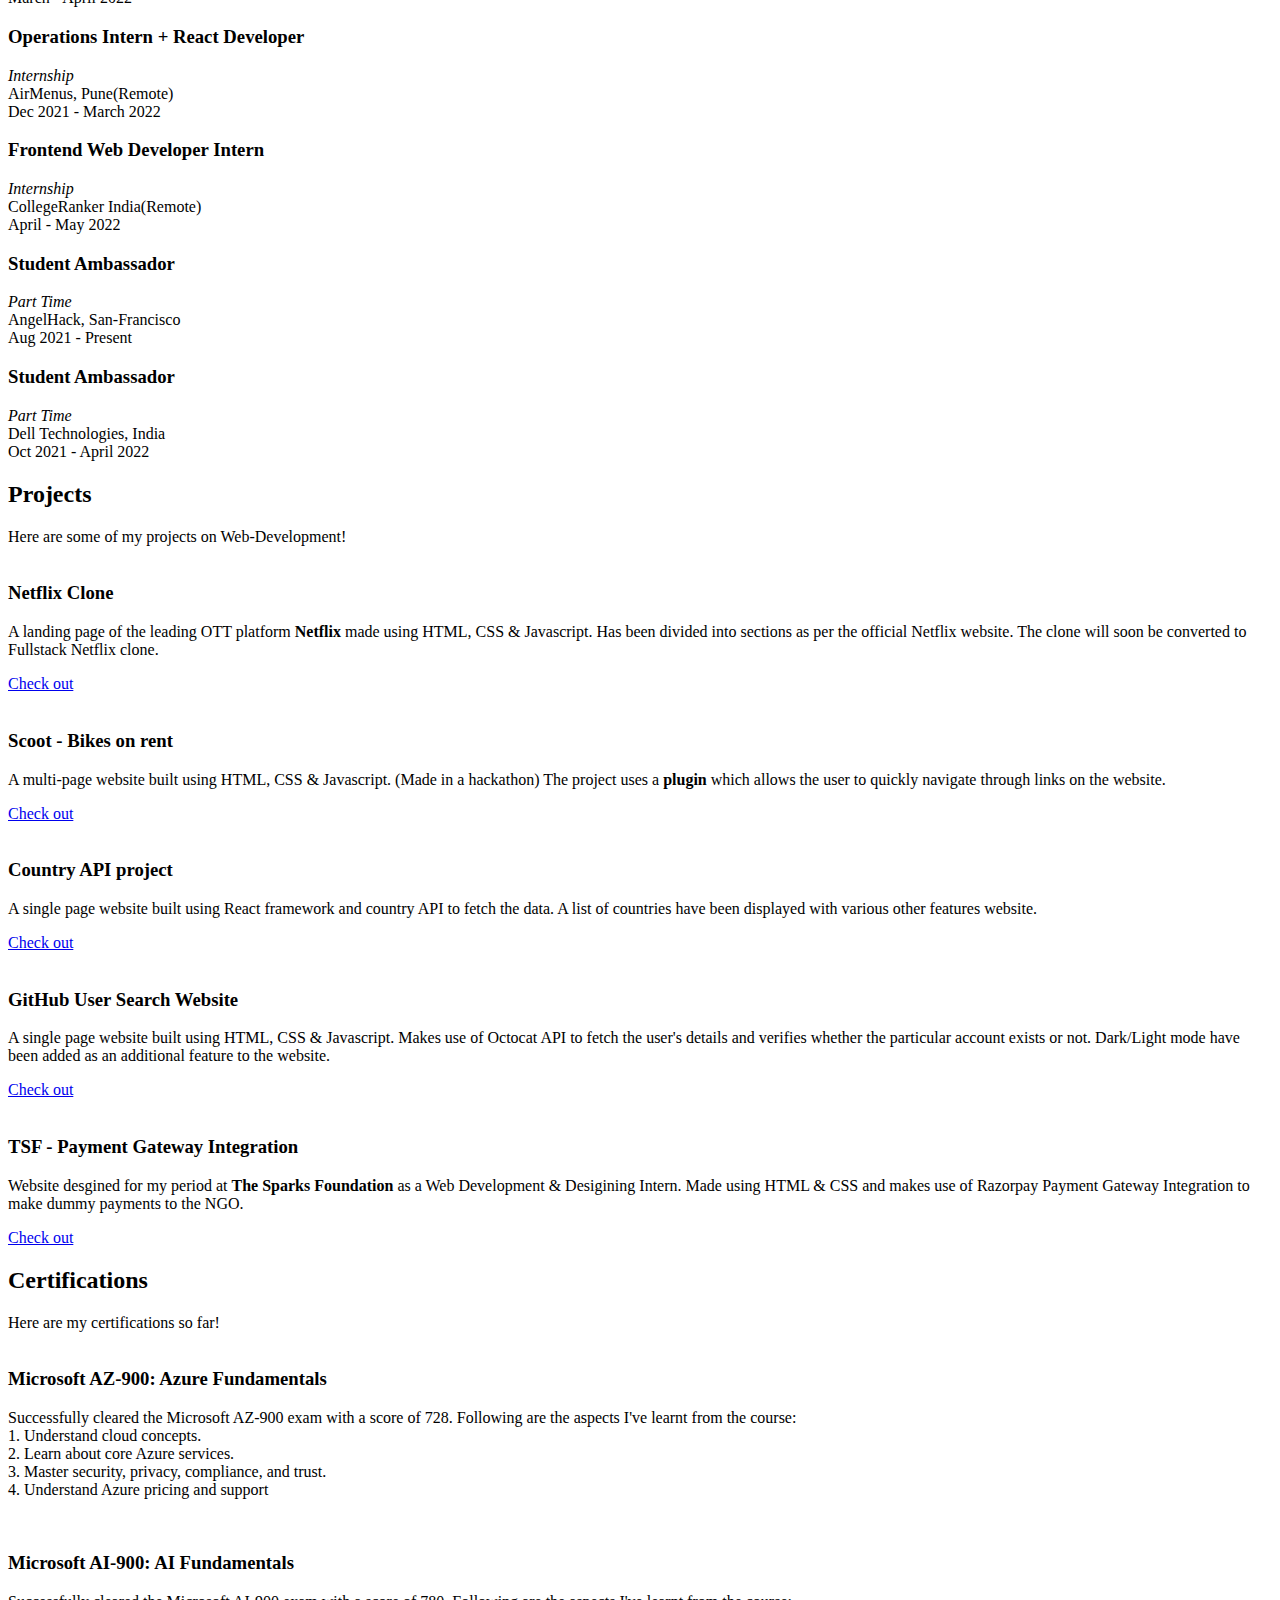
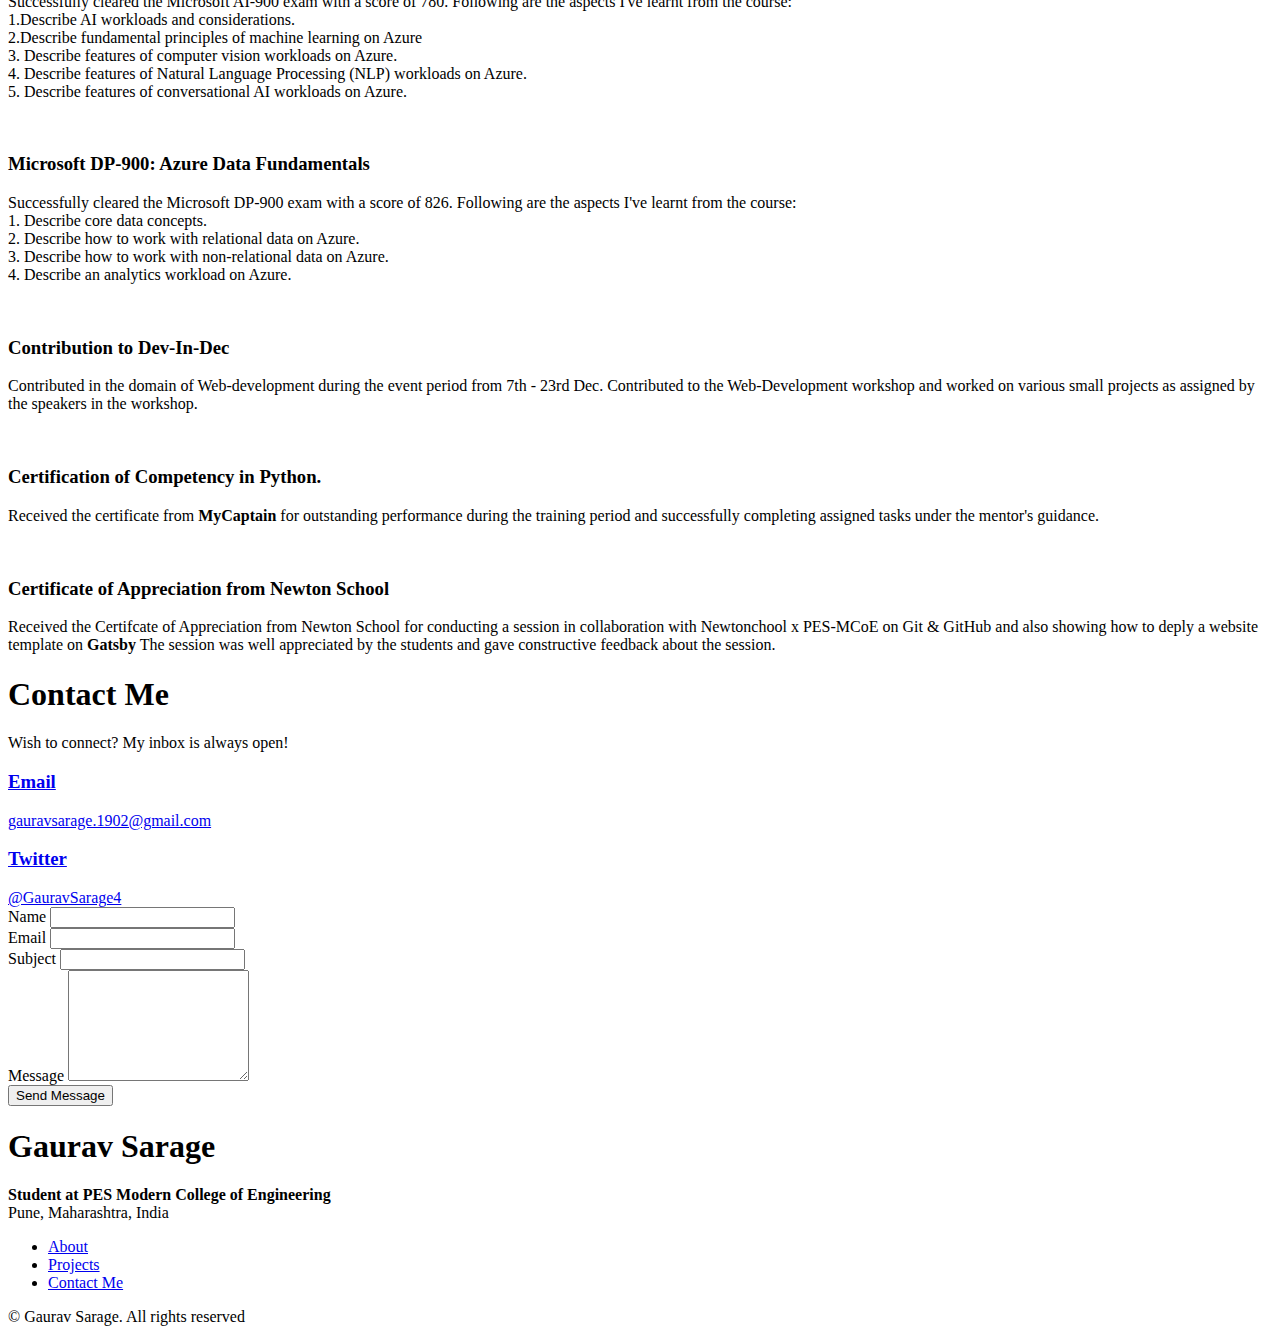
==== commit 711d52ef: "Updated twitter handle" ====
--- a/index.html
+++ b/index.html
@@ -6,18 +6,18 @@
     <meta charset="UTF-8" />
     <meta http-equiv="X-UA-Compatible" content="IE=edge" />
     <meta name="viewport" content="width=device-width, initial-scale=1.0" />
-    <link rel="shortcut icon" href="./pic1.jpg" type="image/webp">
-    <link rel="icon" href="./pic1.jpg" type="image/webp">
+    <link rel="shortcut icon" href="./picture1.jpg" type="image/webp">
+    <link rel="icon" href="./picture1.jpg" type="image/webp">
     <meta name="description" content="Gaurav is currently a Sophomore at PES MCoE. He is enthusiastic about technology and Open-Source." />
     <meta property="og:title" content="Gaurav Sarage" />
     <meta property="og:url" content="https://gaurav-sarage.github.io/personal-portfolio/" />
     <meta property="og:description" content="Gaurav is currently a first year undergrad from India. He is enthusiastic about technology and Open-Source." />
-    <meta property="og:image:secure_url" content="./pic1.jpg" />
-    <meta property="og:image" content="./pic1.jpg" />
+    <meta property="og:image:secure_url" content="./picture1.jpg" />
+    <meta property="og:image" content="./picture1.jpg" />
     <meta property="profile:username" content="GauravSarage" />
     <meta name="twitter:card" content="summary" />
     <meta name="twitter:title" content="Gaurav Sarage" />
-    <meta name="twitter:image" content="./pic1.jpg" />
+    <meta name="twitter:image" content="./picture1.jpg" />
     <meta name="twitter:url" content="https://gaurav-sarage.github.io/personal-portfolio/" />
     <link rel="stylesheet" href="https://unicons.iconscout.com/release/v4.0.0/css/line.css" />
     <link rel="stylesheet" href="swiper-bundle.min.css">
@@ -134,7 +134,7 @@
                     165.547 130.807 187.559 100.226 186.353C69.6454 185.297 41.0228 161.023 21.7403 
                     129.362C2.45775 97.8511 -7.48481 59.1033 6.67581 34.5279C20.9871 10.1032 59.7028 
                     -0.149132 97.9666 0.00163737C136.23 0.303176 174.193 10.857 190.312 36.4879Z" />
-                <image class="home_blob-img" style = "height: 200px; Width: 225px;" x="-12" y="0" href="./pic1.jpg" />
+                <image class="home_blob-img" style = "height: 200px; Width: 225px;" x="-12" y="0" href="./picture1.jpg" />
               </g>
             </svg>
                     </div>
@@ -170,14 +170,14 @@
             <h2 class="section_title">About Me</h2>
             <span class="section_subtitle">My introduction</span>
             <div class="about_container container grid">
-                <img src="./pic1.jpg" height="120px" width="120px" style="border-radius: 50%;" class="about_img" />
+                <img src="./picture1.jpg" height="120px" width="120px" style="border-radius: 50%;" class="about_img" />
                 <div class="about_data">
                     <p class="about_description">
-                        Hello. I'm Gaurav, a 19-year-old pursuing B.E in Computer Science. I'm an aspiring Full-stack developer, an open-souce enthusiast & I love exploring and building projects 👨‍💻 using various technologies. I conduct workshops and events with different
+                        Hello. I'm Gaurav, a 19-year-old pursuing B.E in Computer Science. I'm an aspiring Full-stack developer, an open-source enthusiast & I love exploring and building projects 👨‍💻 using various technologies. I conduct workshops and events with different
                         student communities from colleges and inspire students to work better!
                     </p>
                     <div class="about_button">
-                        <a download="" href="./Resume-Gaurav.pdf" class="button button--flex" target="_blank">
+                        <a download="" href="./Gaurav Sarage Resume.pdf" class="button button--flex" target="_blank">
               Resume<i class="uil uil-file-download-alt button_icon"></i>
             </a>
                     </div>
@@ -230,9 +230,9 @@
                         <div class="skills_data">
                             <div class="skills_titles">
                                 <span class="single_skill_icon">
-                  <i class="fas fa-database"></i>
+                  <i class="fab fa-js-square"></i>
                 </span>
-                                <h3 class="skills_name">SQL</h3>
+                                <h3 class="skills_name">JavaScript</h3>
                             </div>
                             <div class="skills_bar"></div>
                         </div>
@@ -304,7 +304,9 @@
             </div>
         </section>
 
-        <!-- Qualifications -->
+        <!-------------------------- Qualifications -------------------------->
+
+
         <section class="qualification section" id="qualification">
             <h2 class="section_title">Qualifications</h2>
             <span class="section_subtitle">My Educational Qualification & Work Experience</span>
@@ -370,7 +372,7 @@
 
                     <!-- Work Experience -->
                     <div class="qualification_content qualification-inactive" data-content id="work">
-
+                <!-----------------Amazon ML Summer School  ---------------->
                         <div class="qualification_data">
                             <div></div>
 
@@ -406,7 +408,9 @@
                             </div>
                         </div>
 
-                        <!---------------------Yellow Fryum ----------------------->
+
+
+                        <!----------------Yellow Fryum ------------------->
                         <div class="qualification_data">
                             <div></div>
 
@@ -425,7 +429,9 @@
                             </div>
                         </div>
 
-                        <!-------------------------- AirMenus ----------------------------->
+
+
+                        <!--------------- AirMenus ---------------->
                         <div class="qualification_data">
                             <div>
                                 <h3 class="qualification_title">Operations Intern + React Developer</h3>
@@ -745,12 +751,12 @@
                         </div>
                     </a>
 
-                    <a href="https://twitter.com/gauravsarage3" target="_blank">
+                    <a href="https://twitter.com/gauravsarage4" target="_blank">
                         <div class="contact_info">
                             <i class="uil uil-twitter-alt contact_icon"></i>
                             <div>
                                 <h3 class="contact_title">Twitter</h3>
-                                <span class="contact_subtitle">@GauravSarage3</span>
+                                <span class="contact_subtitle">@GauravSarage4</span>
                             </div>
                         </div>
                     </a>
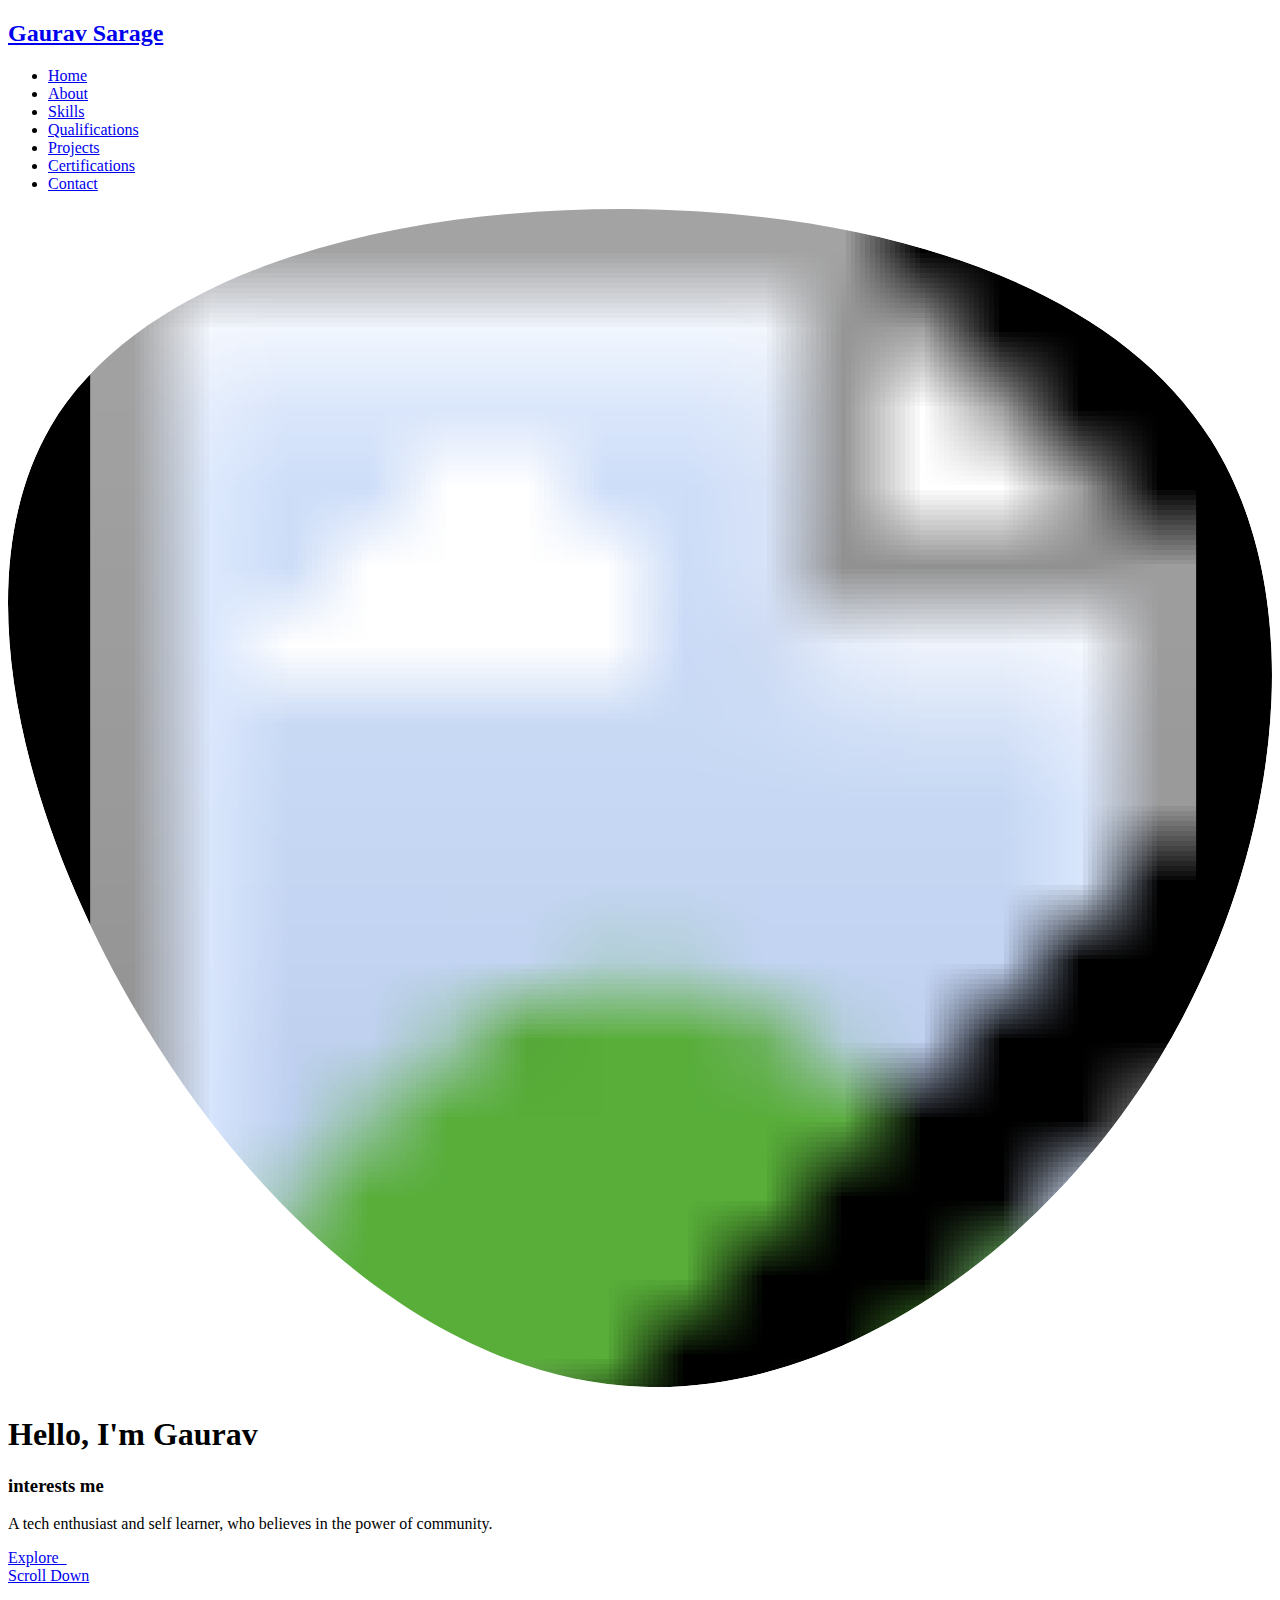
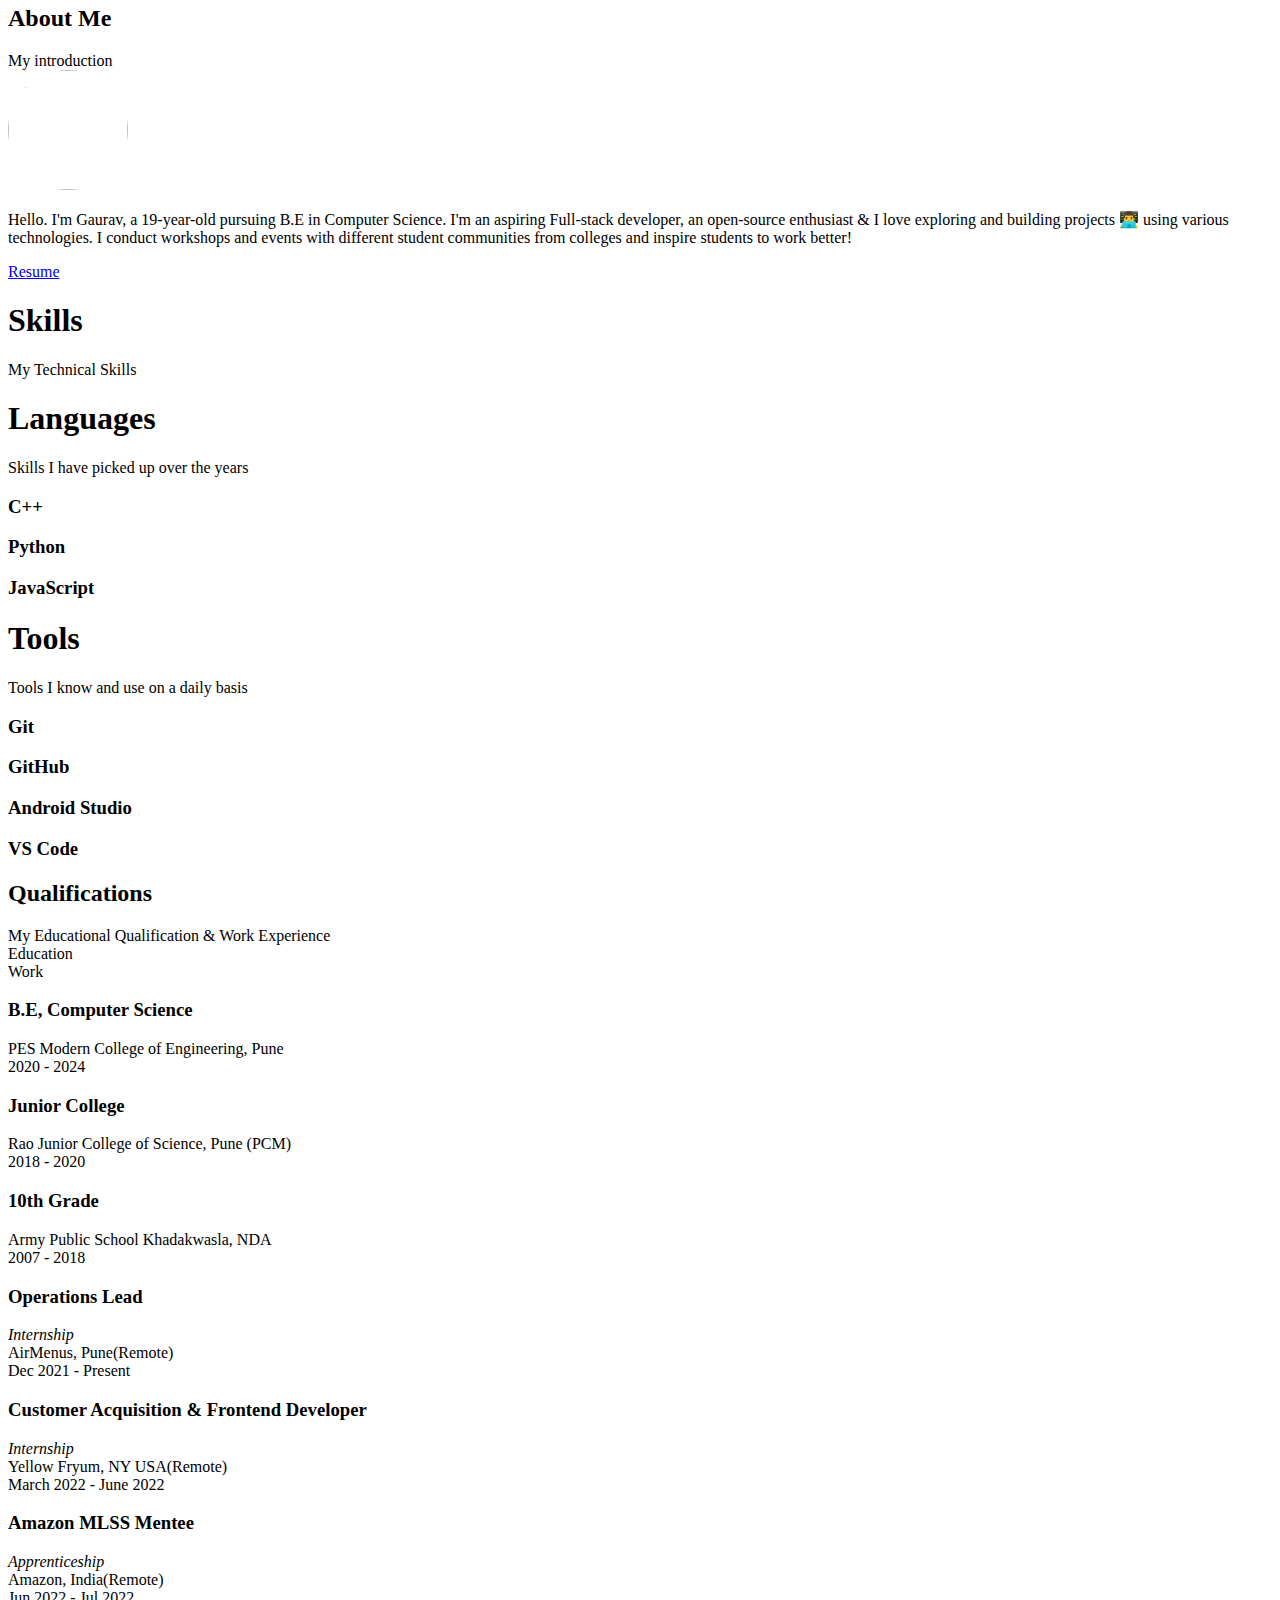
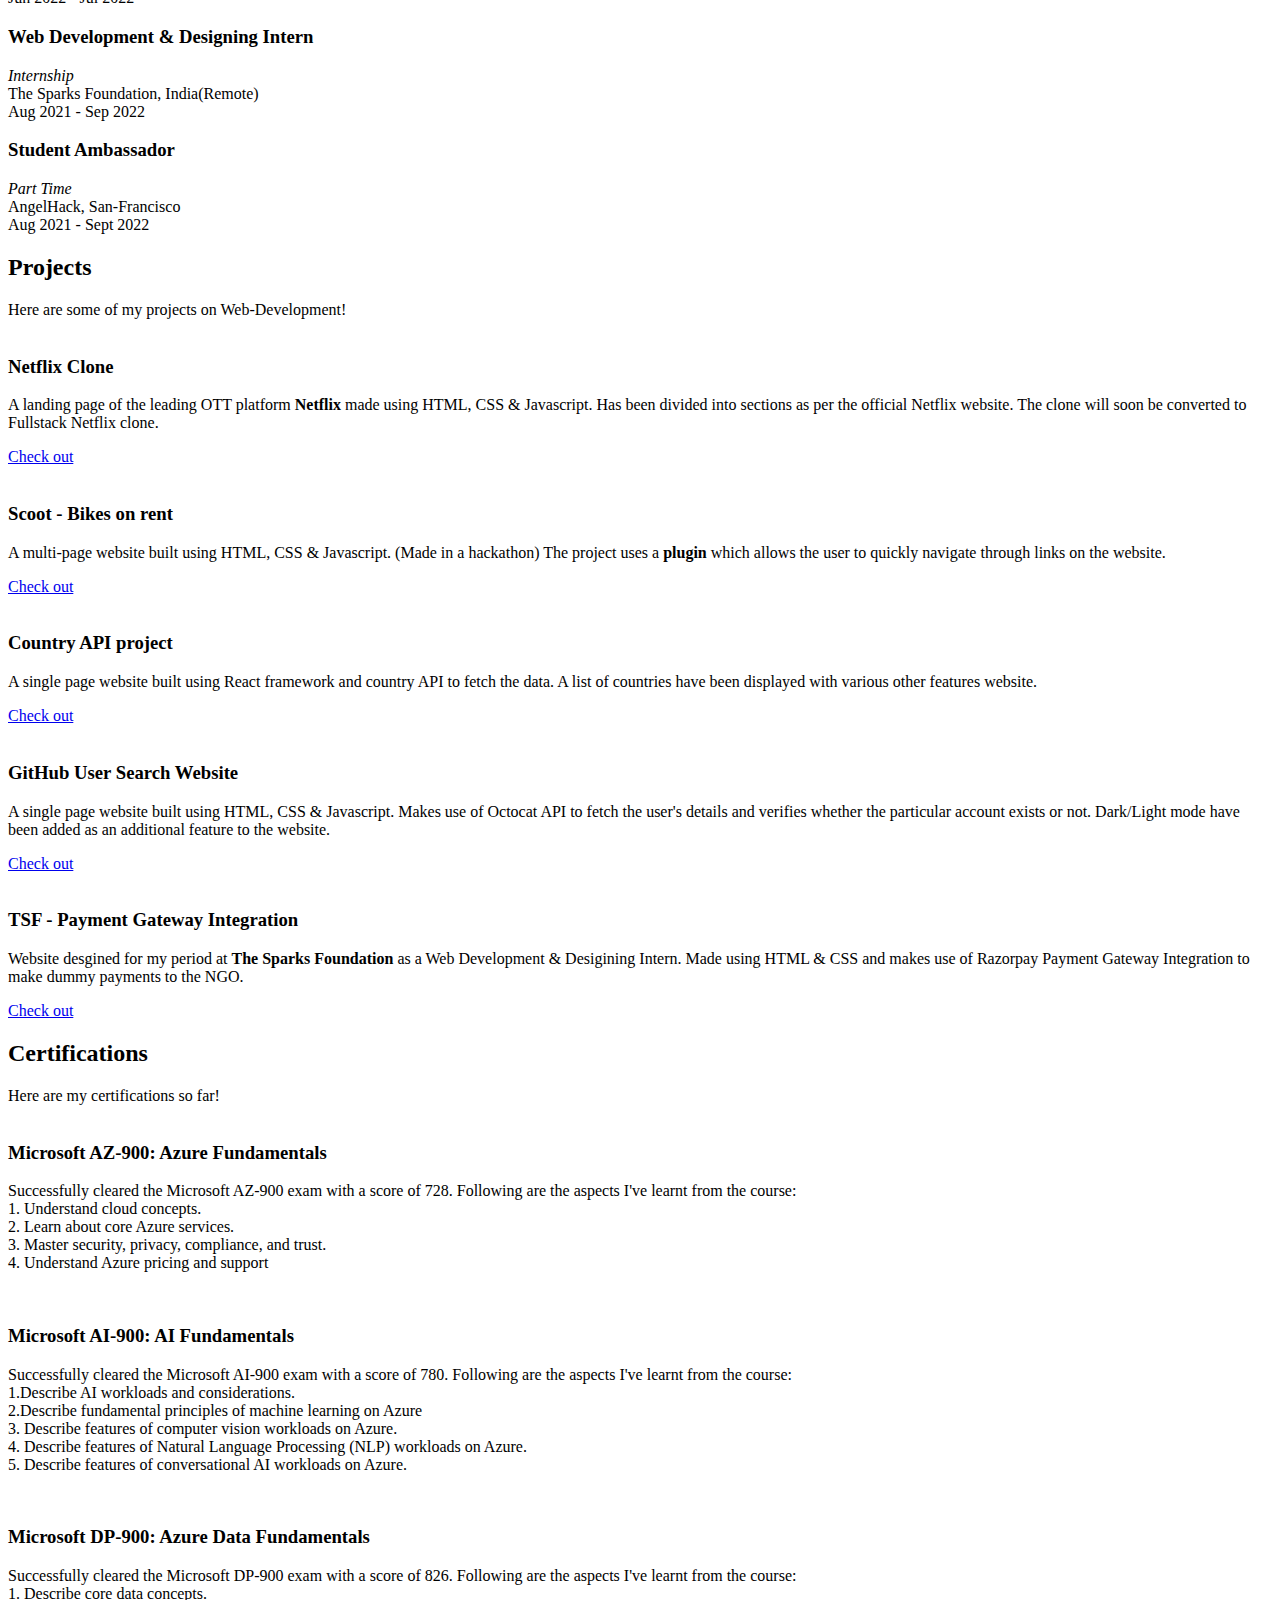
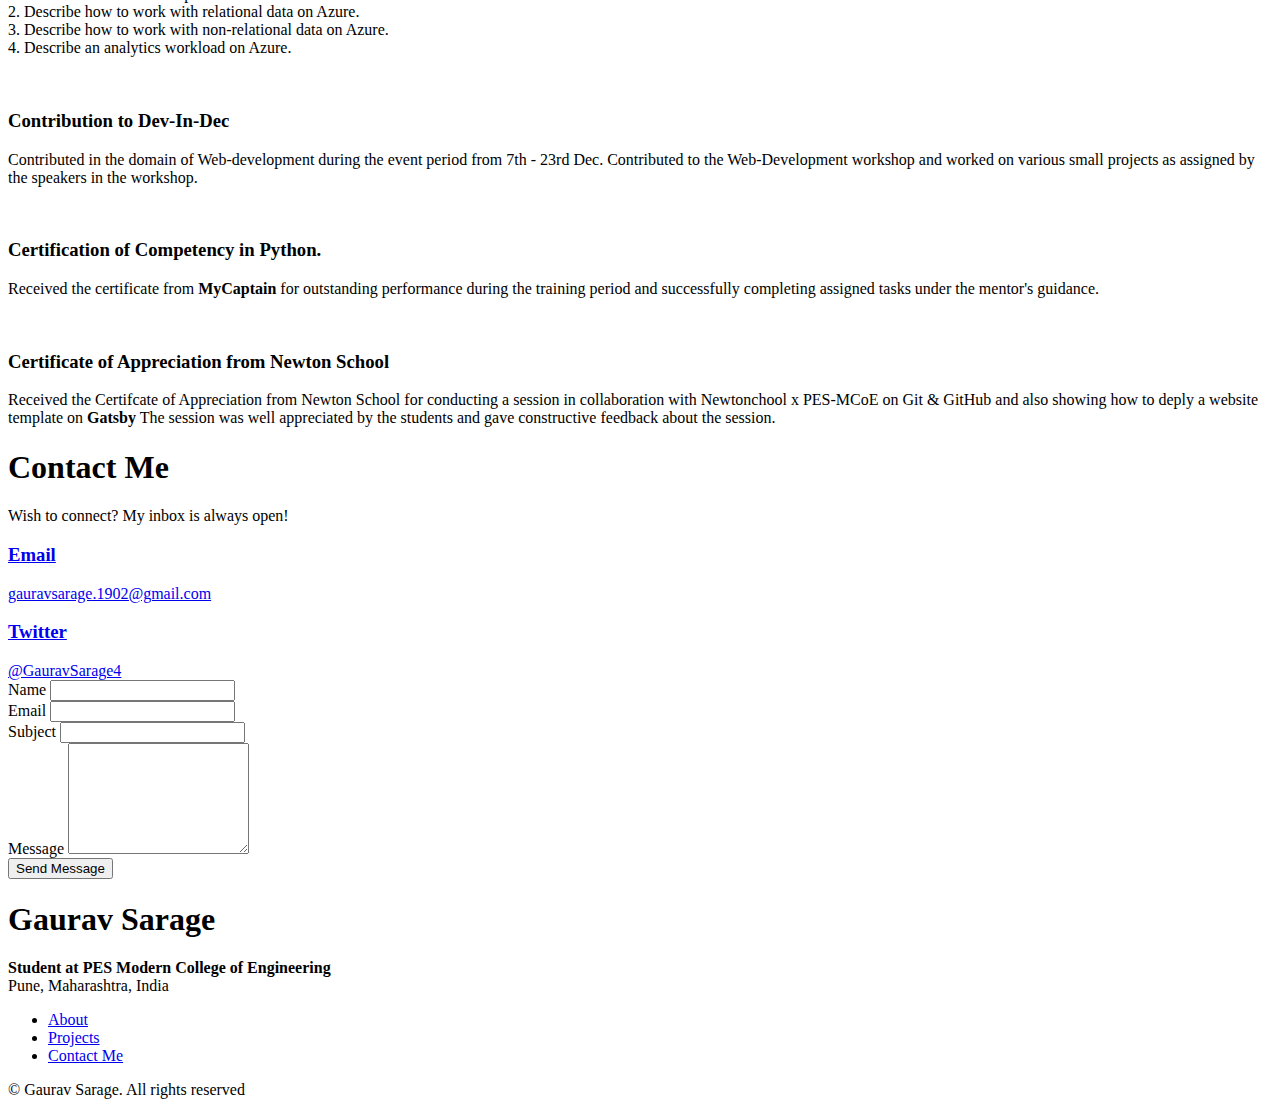
==== commit 662f0a90: "Updated index.html" ====
--- a/index.html
+++ b/index.html
@@ -8,10 +8,10 @@
     <meta name="viewport" content="width=device-width, initial-scale=1.0" />
     <link rel="shortcut icon" href="./picture1.jpg" type="image/webp">
     <link rel="icon" href="./picture1.jpg" type="image/webp">
-    <meta name="description" content="Gaurav is currently a Sophomore at PES MCoE. He is enthusiastic about technology and Open-Source." />
+    <meta name="description" content="Gaurav is currently a Junior at PES MCoE. He is enthusiastic about technology and Open-Source." />
     <meta property="og:title" content="Gaurav Sarage" />
-    <meta property="og:url" content="https://gaurav-sarage.github.io/personal-portfolio/" />
-    <meta property="og:description" content="Gaurav is currently a first year undergrad from India. He is enthusiastic about technology and Open-Source." />
+    <meta property="og:url" content="" />
+    <meta property="og:description" content="Gaurav is currently a third year undergrad from India. He is enthusiastic about technology and Open-Source." />
     <meta property="og:image:secure_url" content="./picture1.jpg" />
     <meta property="og:image" content="./picture1.jpg" />
     <meta property="profile:username" content="GauravSarage" />
@@ -104,7 +104,7 @@
             <div class="home_container container grid">
                 <div class="home_content grid">
                     <div class="home_social">
-                        <a href="https://www.linkedin.com/in/gaurav-sarage-044064208/" class="home_social-icon" target="_blank">
+                        <a href="https://www.linkedin.com/in/gaurav-sarage/" class="home_social-icon" target="_blank">
                             <i class="uil uil-linkedin-alt"></i>
                         </a>
 
@@ -112,11 +112,11 @@
                             <i class="uil uil-github-alt"></i>
                         </a>
 
-                        <a href="https://twitter.com/gauravsarage3/" class="home_social-icon" target="_blank">
+                        <a href="https://twitter.com/gauravsarage4/" class="home_social-icon" target="_blank">
                             <i class="uil uil-twitter-alt"></i>
                         </a>
 
-                        <a href="https://www.instagram.com/poetic.monk/" class="home_social-icon" target="_blank">
+                        <a href="https://www.instagram.com/gauravsarage_19/" class="home_social-icon" target="_blank">
                             <i class="uil uil-instagram"></i>
                         </a>
                     </div>
@@ -177,7 +177,7 @@
                         student communities from colleges and inspire students to work better!
                     </p>
                     <div class="about_button">
-                        <a download="" href="./Gaurav Sarage Resume.pdf" class="button button--flex" target="_blank">
+                        <a download="" href="./Resume Gaurav Sarage.pdf" class="button button--flex" target="_blank">
               Resume<i class="uil uil-file-download-alt button_icon"></i>
             </a>
                     </div>
@@ -372,7 +372,28 @@
 
                     <!-- Work Experience -->
                     <div class="qualification_content qualification-inactive" data-content id="work">
-                <!-----------------Amazon ML Summer School  ---------------->
+
+
+                <!-----------------AirMenus Operations Lead  ---------------->
+ 
+                        <div class="qualification_data">
+                            <div>
+                                <h3 class="qualification_title">Operations Lead</h3>
+                                <span class="qualification_subtitle"><i>Internship</i><br>AirMenus, Pune(Remote)</span>
+                                <div class="qualification_calendar">
+                                    <i class="uil uil-calendar-alt"></i> Dec 2021 - Present
+                                </div>
+                            </div>
+
+                            <div>
+                                <span class="qualification_circle"></span>
+                                <span class="qualification_line"></span>
+                            </div>
+                        </div>
+
+
+
+                        <!----------------Yellow Fryum ------------------->
                         <div class="qualification_data">
                             <div></div>
 
@@ -383,22 +404,23 @@
                             </div>
 
                             <div>
-                                <h3 class="qualification_title">Amazon ML Summer School</h3>
-                                <span class="qualification_subtitle"><i>Apprenticeship</i><br>Amazon, India (Remote)</span>
+                                <h3 class="qualification_title">Customer Acquisition & Frontend Developer</h3>
+                                <span class="qualification_subtitle"><i>Internship</i><br>Yellow Fryum, NY USA(Remote)</span>
                                 <div class="qualification_calendar">
-                                    <i class="uil uil-calendar-alt"></i> June 2022 - Present
+                                    <i class="uil uil-calendar-alt"></i> March 2022 - June 2022
                                 </div>
                             </div>
                         </div>
 
-                        <!----------------- Google Cloud Ready Facilitator ------------------>
-
+
+                        <!----------  Amazon ML Summer School  ---------------->
+ 
                         <div class="qualification_data">
                             <div>
-                                <h3 class="qualification_title">Google Cloud Ready Facilitator </h3>
-                                <span class="qualification_subtitle"><i>Volunteering</i><br>Google, India (Remote)</span>
+                                <h3 class="qualification_title">Amazon MLSS Mentee </h3>
+                                <span class="qualification_subtitle"><i>Apprenticeship</i><br>Amazon, India(Remote)</span>
                                 <div class="qualification_calendar">
-                                    <i class="uil uil-calendar-alt"></i> March - July 2022
+                                    <i class="uil uil-calendar-alt"></i> Jun 2022 - Jul 2022
                                 </div>
                             </div>
 
@@ -410,7 +432,7 @@
 
 
 
-                        <!----------------Yellow Fryum ------------------->
+                        <!---------  The Sparks Foundation ------------>
                         <div class="qualification_data">
                             <div></div>
 
@@ -421,59 +443,26 @@
                             </div>
 
                             <div>
-                                <h3 class="qualification_title">Customer Acquisition & Frontend Developer</h3>
-                                <span class="qualification_subtitle"><i>Internship</i><br>Yellow Fryum, NY USA(Remote)</span>
+                                <h3 class="qualification_title">Web Development & Designing Intern</h3>
+                                <span class="qualification_subtitle"><i>Internship</i><br>The Sparks Foundation, India(Remote)</span>
                                 <div class="qualification_calendar">
-                                    <i class="uil uil-calendar-alt"></i> March - April 2022
+                                    <i class="uil uil-calendar-alt"></i> Aug 2021 - Sep 2022
                                 </div>
                             </div>
                         </div>
 
 
 
-                        <!--------------- AirMenus ---------------->
-                        <div class="qualification_data">
-                            <div>
-                                <h3 class="qualification_title">Operations Intern + React Developer</h3>
-                                <span class="qualification_subtitle"><i>Internship</i><br>AirMenus, Pune(Remote)</span>
-                                <div class="qualification_calendar">
-                                    <i class="uil uil-calendar-alt"></i> Dec 2021 - March 2022
-                                </div>
-                            </div>
-
-                            <div>
-                                <span class="qualification_circle"></span>
-                                <span class="qualification_line"></span>
-                            </div>
-                        </div>
-
-                        <!--------------------------- College Ranker--------------------- -->
-                        <div class="qualification_data">
-                            <div></div>
-
-                            <div>
-                                <span class="qualification_circle"></span>
-                                <span class="qualification_line"></span>
-                                <!-- <span class="qualification_line"></span> -->
-                            </div>
-
-                            <div>
-                                <h3 class="qualification_title">Frontend Web Developer Intern</h3>
-                                <span class="qualification_subtitle"><i>Internship</i><br>CollegeRanker India(Remote)</span>
-                                <div class="qualification_calendar">
-                                    <i class="uil uil-calendar-alt"></i> April - May 2022
-                                </div>
-                            </div>
-                        </div>
-
-                        <!-----------------   AngelHack Student Ambassador ------------------->
+
+
+                        <!-----------   AngelHack Student Ambassador ------------------->
 
                         <div class="qualification_data">
                             <div>
                                 <h3 class="qualification_title">Student Ambassador</h3>
                                 <span class="qualification_subtitle"><i>Part Time</i><br>AngelHack, San-Francisco</span>
                                 <div class="qualification_calendar">
-                                    <i class="uil uil-calendar-alt"></i> Aug 2021 - Present
+                                    <i class="uil uil-calendar-alt"></i> Aug 2021 - Sept 2022
                                 </div>
                             </div>
 
@@ -482,28 +471,6 @@
                                 <span class="qualification_line"></span>
                             </div>
                         </div>
-
-
-                        <!------------------------ Dell Student Ambassador --------------------->
-
-                        <div class="qualification_data">
-                            <div></div>
-
-                            <div>
-                                <span class="qualification_circle"></span>
-                                <span class="qualification_line"></span>
-                                <!-- <span class="qualification_line"></span> -->
-                            </div>
-
-                            <div>
-                                <h3 class="qualification_title">Student Ambassador</h3>
-                                <span class="qualification_subtitle"><i>Part Time</i><br>Dell Technologies, India</span>
-                                <div class="qualification_calendar">
-                                    <i class="uil uil-calendar-alt"></i> Oct 2021 - April 2022
-                                </div>
-                            </div>
-                        </div>
-
 
                     </div>
                 </div>
@@ -817,7 +784,7 @@
                 </ul>
 
                 <div class="footer_socials">
-                    <a href="https://www.linkedin.com/in/gaurav-sarage-044064208/" class="footer_social" target="_blank">
+                    <a href="https://www.linkedin.com/in/gaurav-sarage/" class="footer_social" target="_blank">
                         <i class="uil uil-linkedin-alt"></i>
                     </a>
 
@@ -825,11 +792,11 @@
                         <i class="uil uil-github-alt"></i>
                     </a>
 
-                    <a href="https://twitter.com/gauravsarage3/" class="footer_social" target="_blank">
+                    <a href="https://twitter.com/gauravsarage4/" class="footer_social" target="_blank">
                         <i class="uil uil-twitter-alt"></i>
                     </a>
 
-                    <a href="https://www.instagram.com/poetic.monk/" class="footer_social" target="_blank">
+                    <a href="https://www.instagram.com/gauravsarage_19/" class="footer_social" target="_blank">
                         <i class="uil uil-instagram"></i>
                     </a>
                     </a>
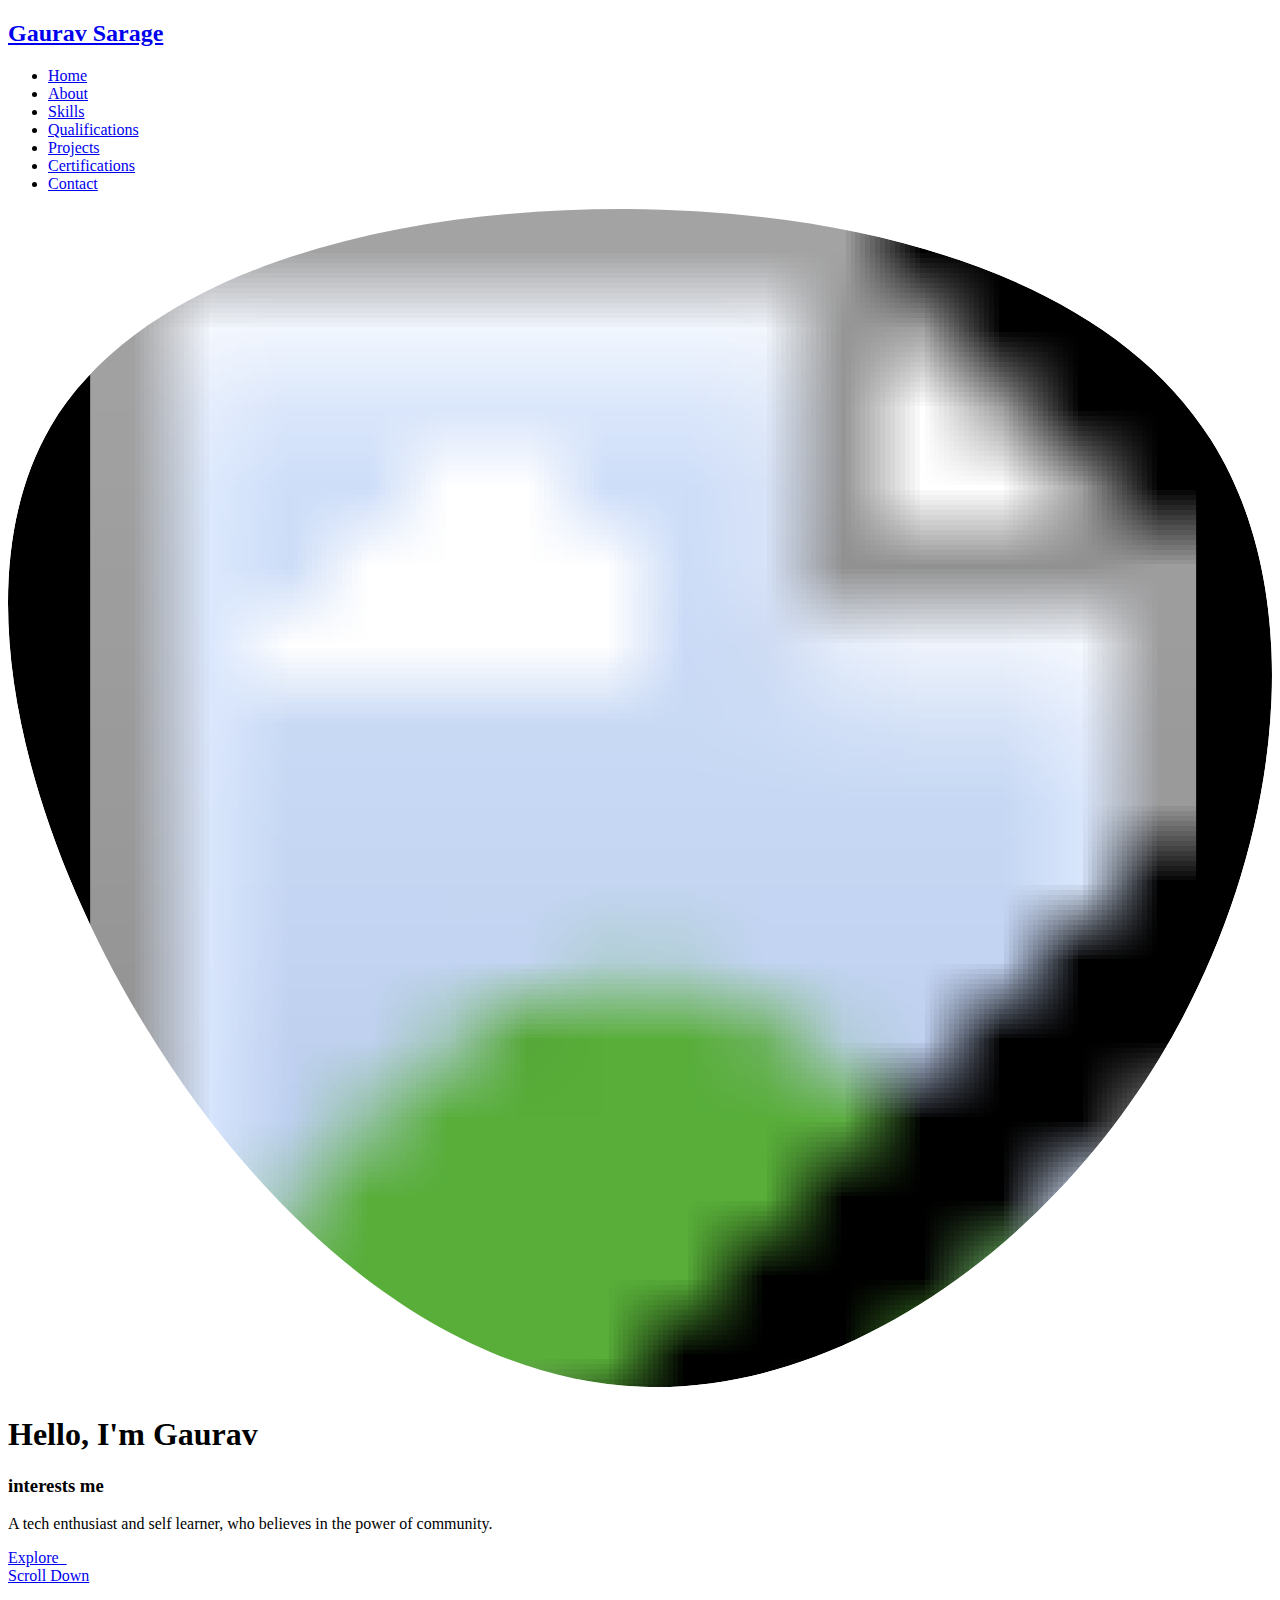
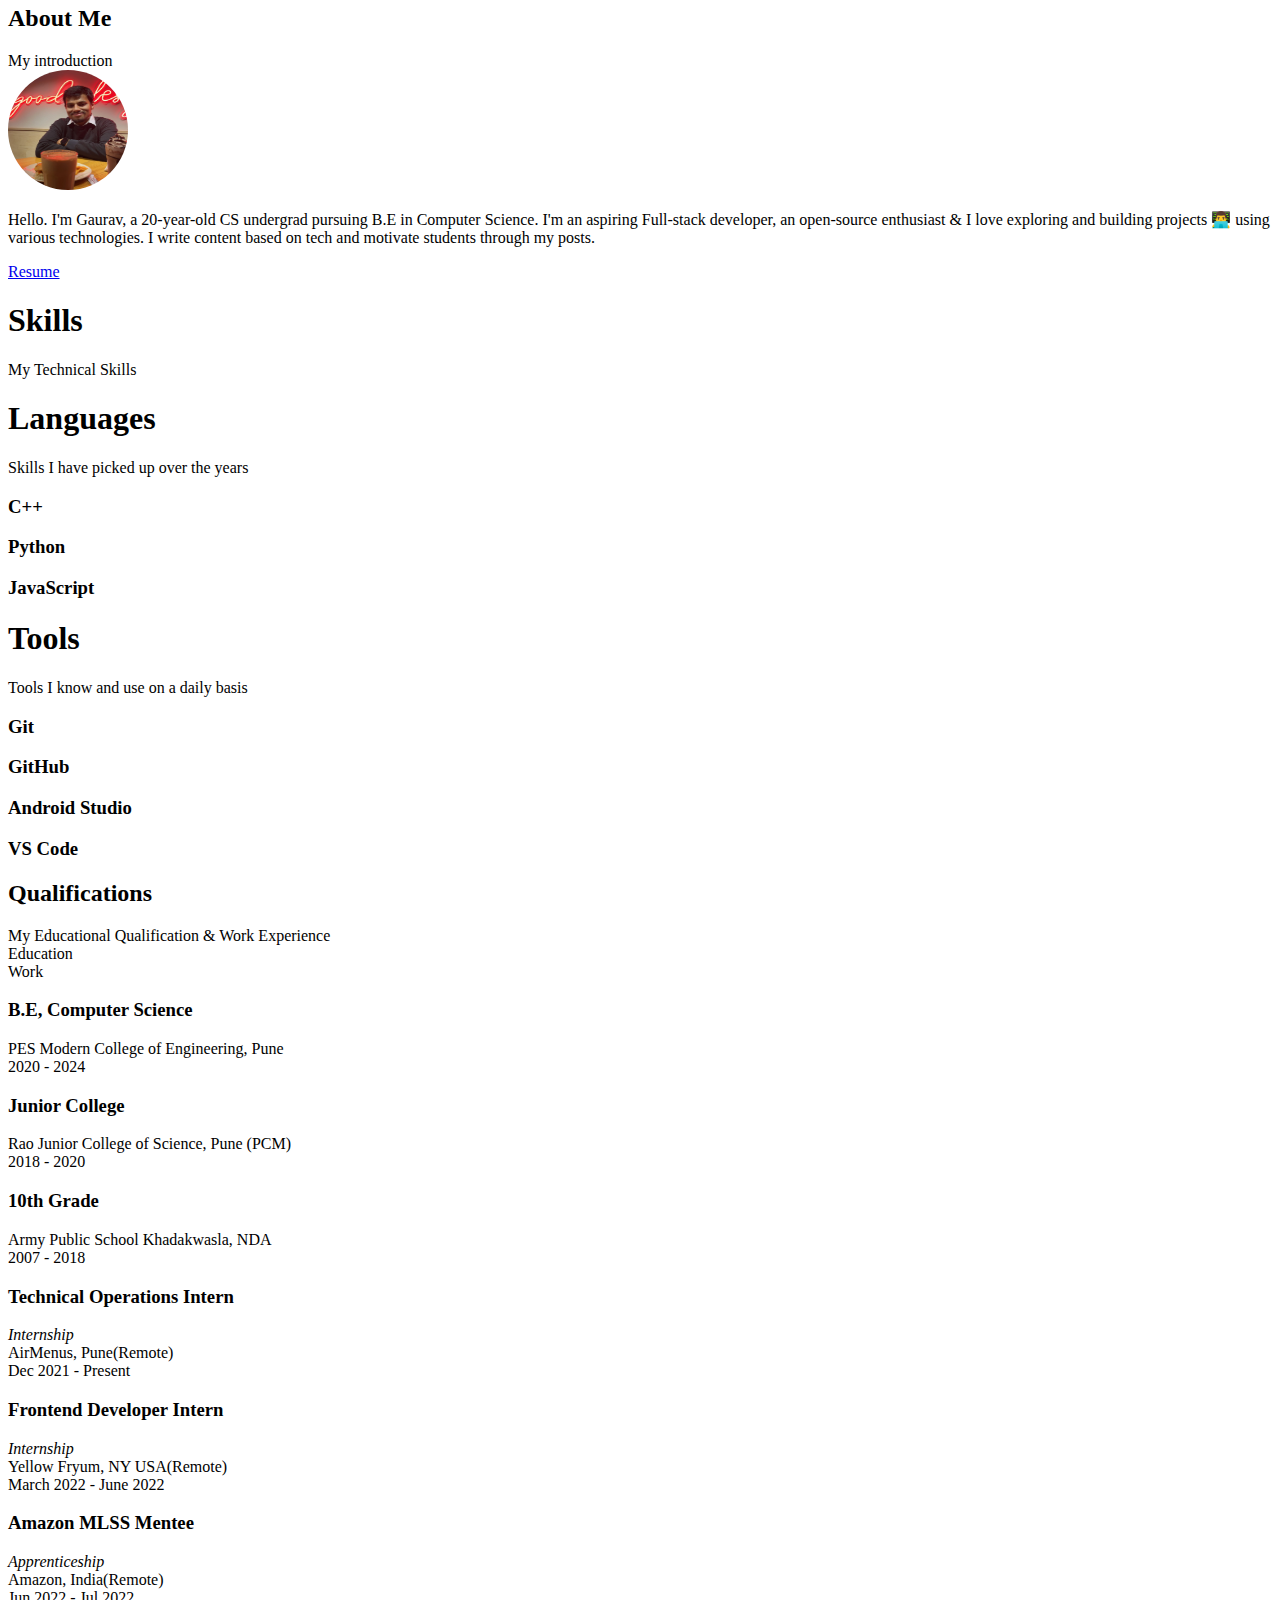
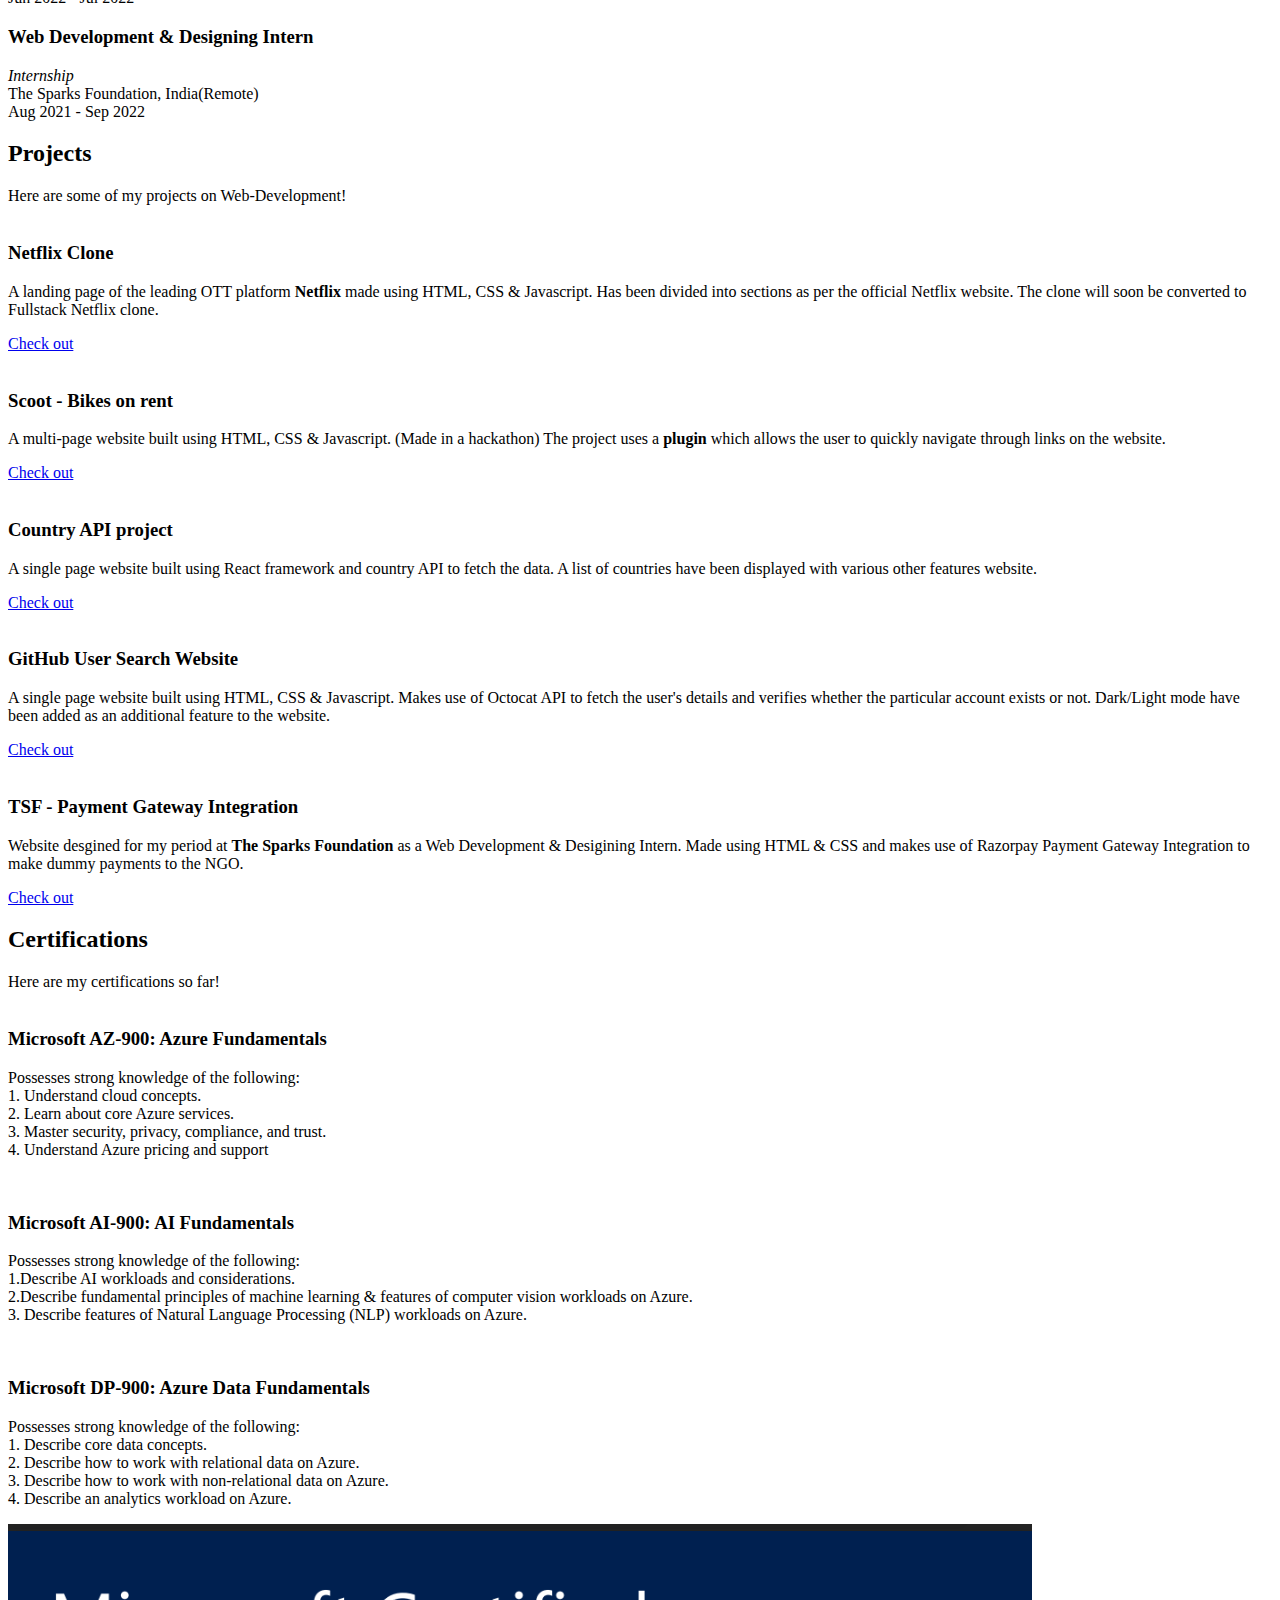
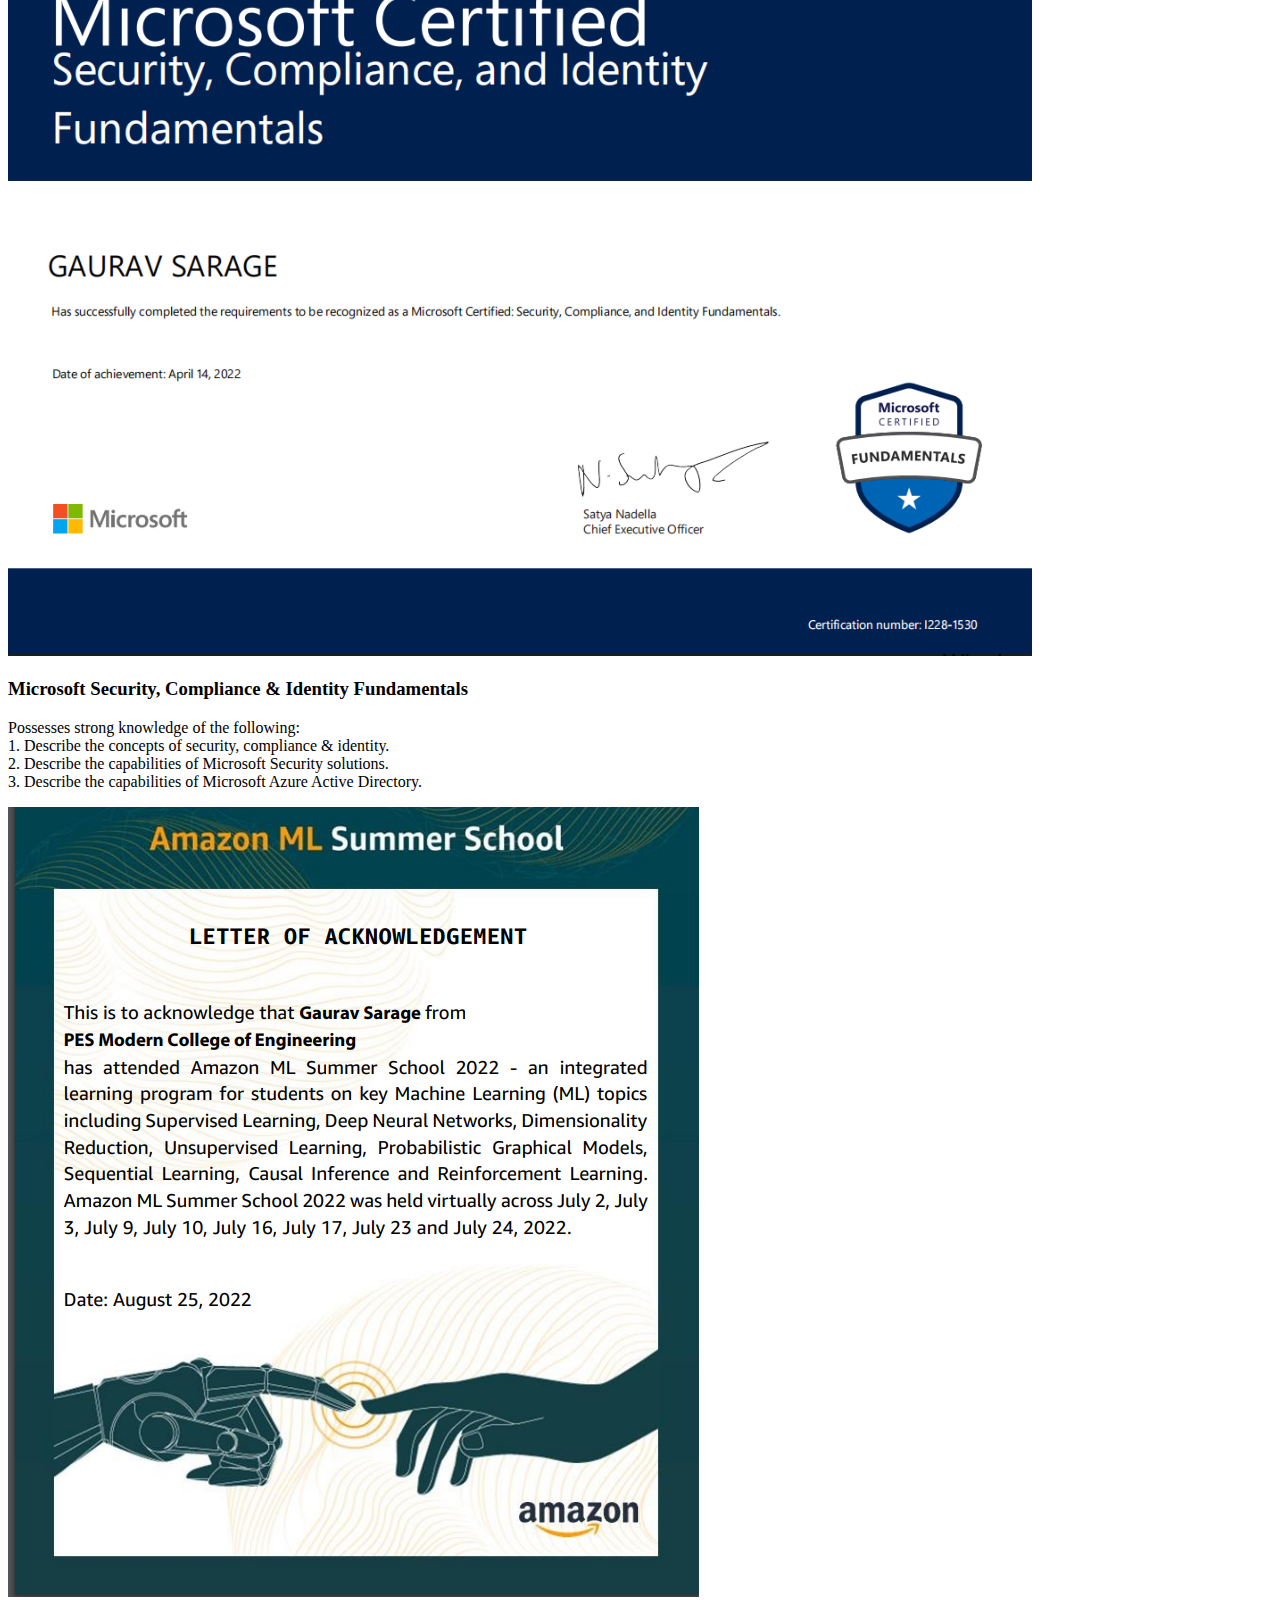
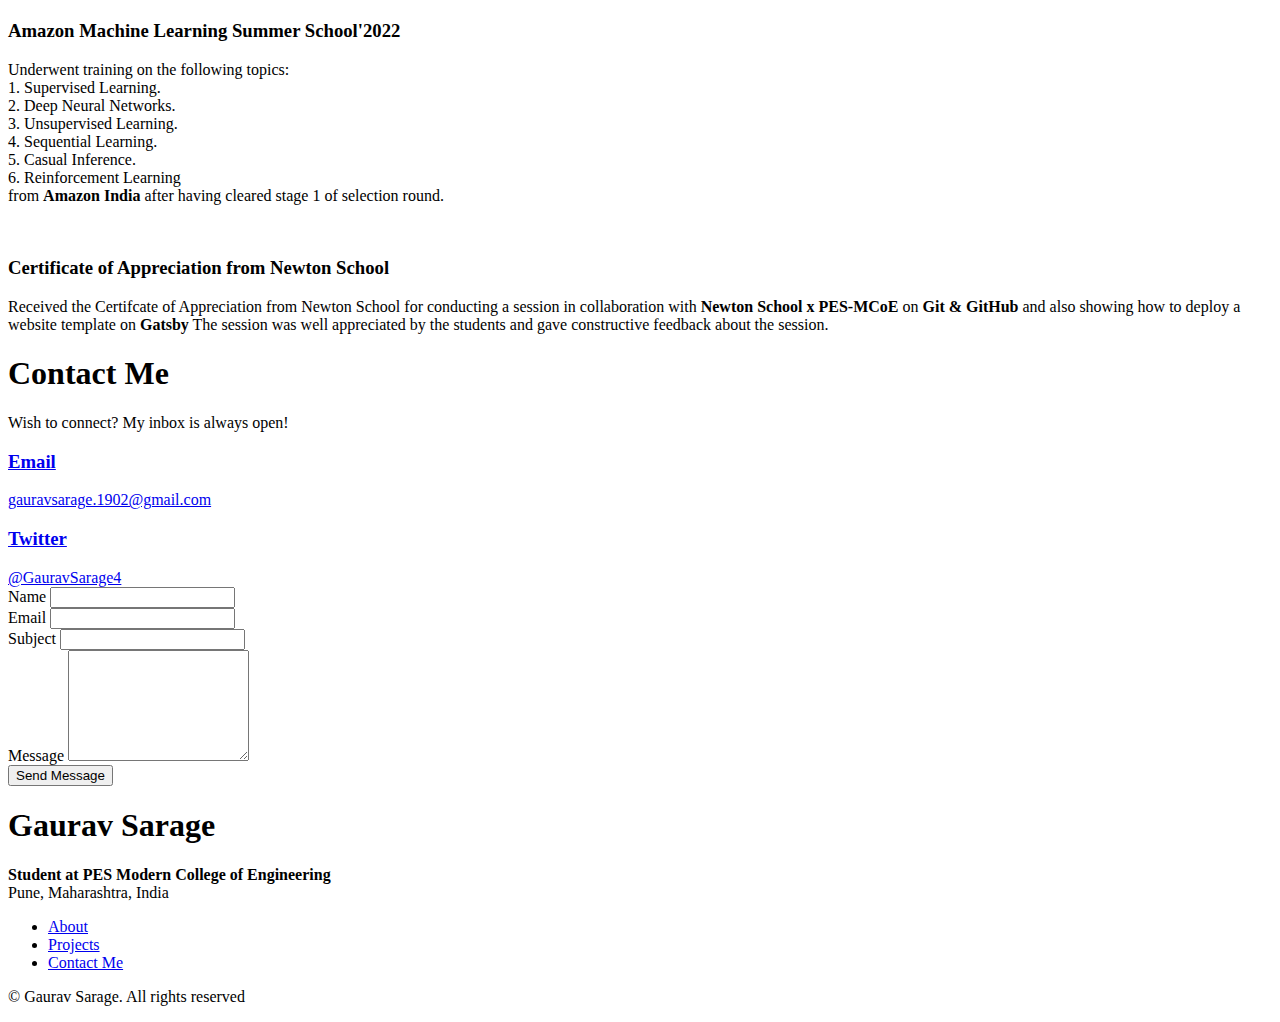
==== commit 195724e1: "added some changes to the index page" ====
--- a/index.html
+++ b/index.html
@@ -6,18 +6,18 @@
     <meta charset="UTF-8" />
     <meta http-equiv="X-UA-Compatible" content="IE=edge" />
     <meta name="viewport" content="width=device-width, initial-scale=1.0" />
-    <link rel="shortcut icon" href="./picture1.jpg" type="image/webp">
+    <link rel="shortcut icon" href="./GS.jpeg" type="image/webp">
     <link rel="icon" href="./picture1.jpg" type="image/webp">
     <meta name="description" content="Gaurav is currently a Junior at PES MCoE. He is enthusiastic about technology and Open-Source." />
     <meta property="og:title" content="Gaurav Sarage" />
     <meta property="og:url" content="" />
     <meta property="og:description" content="Gaurav is currently a third year undergrad from India. He is enthusiastic about technology and Open-Source." />
-    <meta property="og:image:secure_url" content="./picture1.jpg" />
-    <meta property="og:image" content="./picture1.jpg" />
+    <meta property="og:image:secure_url" content="" />
+    <meta property="og:image" content="./GS.jpeg" />
     <meta property="profile:username" content="GauravSarage" />
     <meta name="twitter:card" content="summary" />
     <meta name="twitter:title" content="Gaurav Sarage" />
-    <meta name="twitter:image" content="./picture1.jpg" />
+    <meta name="twitter:image" content="" />
     <meta name="twitter:url" content="https://gaurav-sarage.github.io/personal-portfolio/" />
     <link rel="stylesheet" href="https://unicons.iconscout.com/release/v4.0.0/css/line.css" />
     <link rel="stylesheet" href="swiper-bundle.min.css">
@@ -170,14 +170,13 @@
             <h2 class="section_title">About Me</h2>
             <span class="section_subtitle">My introduction</span>
             <div class="about_container container grid">
-                <img src="./picture1.jpg" height="120px" width="120px" style="border-radius: 50%;" class="about_img" />
+                <img src="./GS.jpeg" height="120px" width="120px" style="border-radius: 50%;" class="about_img" />
                 <div class="about_data">
                     <p class="about_description">
-                        Hello. I'm Gaurav, a 19-year-old pursuing B.E in Computer Science. I'm an aspiring Full-stack developer, an open-source enthusiast & I love exploring and building projects 👨‍💻 using various technologies. I conduct workshops and events with different
-                        student communities from colleges and inspire students to work better!
+                        Hello. I'm Gaurav, a 20-year-old CS undergrad pursuing B.E in Computer Science. I'm an aspiring Full-stack developer, an open-source enthusiast & I love exploring and building projects 👨‍💻 using various technologies. I write content based on tech and motivate students through my posts. 
                     </p>
                     <div class="about_button">
-                        <a download="" href="./Resume Gaurav Sarage.pdf" class="button button--flex" target="_blank">
+                        <a download="" href="./Gaurav Sarage Resume.pdf" class="button button--flex" target="_blank">
               Resume<i class="uil uil-file-download-alt button_icon"></i>
             </a>
                     </div>
@@ -378,7 +377,7 @@
  
                         <div class="qualification_data">
                             <div>
-                                <h3 class="qualification_title">Operations Lead</h3>
+                                <h3 class="qualification_title">Technical Operations Intern</h3>
                                 <span class="qualification_subtitle"><i>Internship</i><br>AirMenus, Pune(Remote)</span>
                                 <div class="qualification_calendar">
                                     <i class="uil uil-calendar-alt"></i> Dec 2021 - Present
@@ -404,7 +403,7 @@
                             </div>
 
                             <div>
-                                <h3 class="qualification_title">Customer Acquisition & Frontend Developer</h3>
+                                <h3 class="qualification_title">Frontend Developer Intern</h3>
                                 <span class="qualification_subtitle"><i>Internship</i><br>Yellow Fryum, NY USA(Remote)</span>
                                 <div class="qualification_calendar">
                                     <i class="uil uil-calendar-alt"></i> March 2022 - June 2022
@@ -449,28 +448,7 @@
                                     <i class="uil uil-calendar-alt"></i> Aug 2021 - Sep 2022
                                 </div>
                             </div>
-                        </div>
-
-
-
-
-
-                        <!-----------   AngelHack Student Ambassador ------------------->
-
-                        <div class="qualification_data">
-                            <div>
-                                <h3 class="qualification_title">Student Ambassador</h3>
-                                <span class="qualification_subtitle"><i>Part Time</i><br>AngelHack, San-Francisco</span>
-                                <div class="qualification_calendar">
-                                    <i class="uil uil-calendar-alt"></i> Aug 2021 - Sept 2022
-                                </div>
-                            </div>
-
-                            <div>
-                                <span class="qualification_circle"></span>
-                                <span class="qualification_line"></span>
-                            </div>
-                        </div>
+                        </div>              
 
                     </div>
                 </div>
@@ -605,7 +583,7 @@
                                 Microsoft AZ-900: Azure Fundamentals
                             </h3>
                             <p class="portfolio_description">
-                                Successfully cleared the Microsoft AZ-900 exam with a score of 728. Following are the aspects I've learnt from the course: <br> 1. Understand cloud concepts. <br> 2. Learn about core Azure services. <br> 3. Master security,
+                                Possesses strong knowledge of the following:<br> 1. Understand cloud concepts. <br> 2. Learn about core Azure services. <br> 3. Master security,
                                 privacy, compliance, and trust. <br> 4. Understand Azure pricing and support
                             </p>
                         </div>
@@ -619,9 +597,9 @@
                                 Microsoft AI-900: AI Fundamentals
                             </h3>
                             <p class="portfolio_description">
-                                Successfully cleared the Microsoft AI-900 exam with a score of 780. Following are the aspects I've learnt from the course: <br> 1.Describe AI workloads and considerations. <br> 2.Describe fundamental principles of machine
-                                learning on Azure
-                                <br> 3. Describe features of computer vision workloads on Azure. <br> 4. Describe features of Natural Language Processing (NLP) workloads on Azure. <br> 5. Describe features of conversational AI workloads on Azure.
+                                Possesses strong knowledge of the following:<br> 1.Describe AI workloads and considerations. <br> 2.Describe fundamental principles of machine
+                                learning & features of computer vision workloads on Azure.
+                                <br>3. Describe features of Natural Language Processing (NLP) workloads on Azure.
                             </p>
 
                         </div>
@@ -635,7 +613,7 @@
                                 Microsoft DP-900: Azure Data Fundamentals
                             </h3>
                             <p class="portfolio_description">
-                                Successfully cleared the Microsoft DP-900 exam with a score of 826. Following are the aspects I've learnt from the course: <br>1. Describe core data concepts. <br> 2. Describe how to work with relational data on Azure.
+                                Possesses strong knowledge of the following: <br>1. Describe core data concepts. <br> 2. Describe how to work with relational data on Azure.
                                 <br> 3. Describe how to work with non-relational data on Azure. <br> 4. Describe an analytics workload on Azure.
                             </p>
 
@@ -643,27 +621,37 @@
                     </div>
                     <!-- Project 4 -->
                     <div class="portfolio_content grid swiper-slide">
-                        <img src="./dev-in-dec.png" alt="" class="portfolio_img">
-
-                        <div class="portfolio_data">
-                            <h3 class="portfolio_title">
-                                Contribution to Dev-In-Dec
-                            </h3>
-                            <p class="portfolio_description">
-                                Contributed in the domain of Web-development during the event period from 7th - 23rd Dec. Contributed to the Web-Development workshop and worked on various small projects as assigned by the speakers in the workshop.</p>
+                        <img src="./Microsoft SC-900.png" alt="" class="portfolio_img">
+
+                        <div class="portfolio_data">
+                            <h3 class="portfolio_title">
+                                Microsoft Security, Compliance & Identity Fundamentals
+                            </h3>
+                            <p class="portfolio_description">
+                                Possesses strong knowledge of the following:
+                                <br>1. Describe the concepts of security, compliance & identity. <br>
+                                2. Describe the capabilities of Microsoft Security solutions. <br>
+                                3. Describe the capabilities of Microsoft Azure Active Directory.
+                            </p>
 
                         </div>
                     </div>
                     <!-- Project 5 -->
                     <div v class="portfolio_content grid swiper-slide">
-                        <img src="./mycaptain-python.png" alt="" class="portfolio_img">
-
-                        <div class="portfolio_data">
-                            <h3 class="portfolio_title">
-                                Certification of Competency in Python.
-                            </h3>
-                            <p class="portfolio_description">
-                                Received the certificate from <b> MyCaptain </b> for outstanding performance during the training period and successfully completing assigned tasks under the mentor's guidance. </p>
+                        <img src="./Gaurav MLSS.png" alt="" class="portfolio_img">
+
+                        <div class="portfolio_data">
+                            <h3 class="portfolio_title">
+                                Amazon Machine Learning Summer School'2022
+                            </h3>
+                            <p class="portfolio_description">
+                                Underwent training on the following topics: <br>
+                                1. Supervised Learning. <br>
+                                2. Deep Neural Networks. <br>
+                                3. Unsupervised Learning. <br>
+                                4. Sequential Learning. <br>
+                                5. Casual Inference.<br>
+                                6. Reinforcement Learning <br> from <b> Amazon India </b> after having cleared stage 1 of selection round. </p>
 
                         </div>
                     </div>
@@ -676,7 +664,7 @@
                                 Certificate of Appreciation from Newton School
                             </h3>
                             <p class="portfolio_description">
-                                Received the Certifcate of Appreciation from Newton School for conducting a session in collaboration with Newtonchool x PES-MCoE on Git & GitHub and also showing how to deply a website template on <b>Gatsby</b> The session
+                                Received the Certifcate of Appreciation from Newton School for conducting a session in collaboration with <b>Newton School x PES-MCoE </b>on <b>Git & GitHub</b> and also showing how to deploy a website template on <b>Gatsby</b> The session
                                 was well appreciated by the students and gave constructive feedback about the session. </p>
 
                         </div>
@@ -760,7 +748,20 @@
 
             </div>
         </section>
+
+        <section>
+                
+                <link href="https://assets.calendly.com/assets/external/widget.css" rel="stylesheet">
+                <!-- Calendly badge widget begin -->
+                <script type="text/javascript">window.onload = function() { Calendly.initBadgeWidget({ url: 'https://calendly.com/gsarage19/30min?hide_event_type_details=1&hide_gdpr_banner=1', text: 'Schedule time with me', color: '#0069ff', textColor: '#ffffff', branding: true }); }</script>
+                <script src="https://assets.calendly.com/assets/external/widget.js" type="text/javascript" async></script>
+                <!-- Calendly badge widget end -->
+            
+        </section>
     </main>
+
+
+    
 
     <!-- Footer -->
     <footer class="footer">
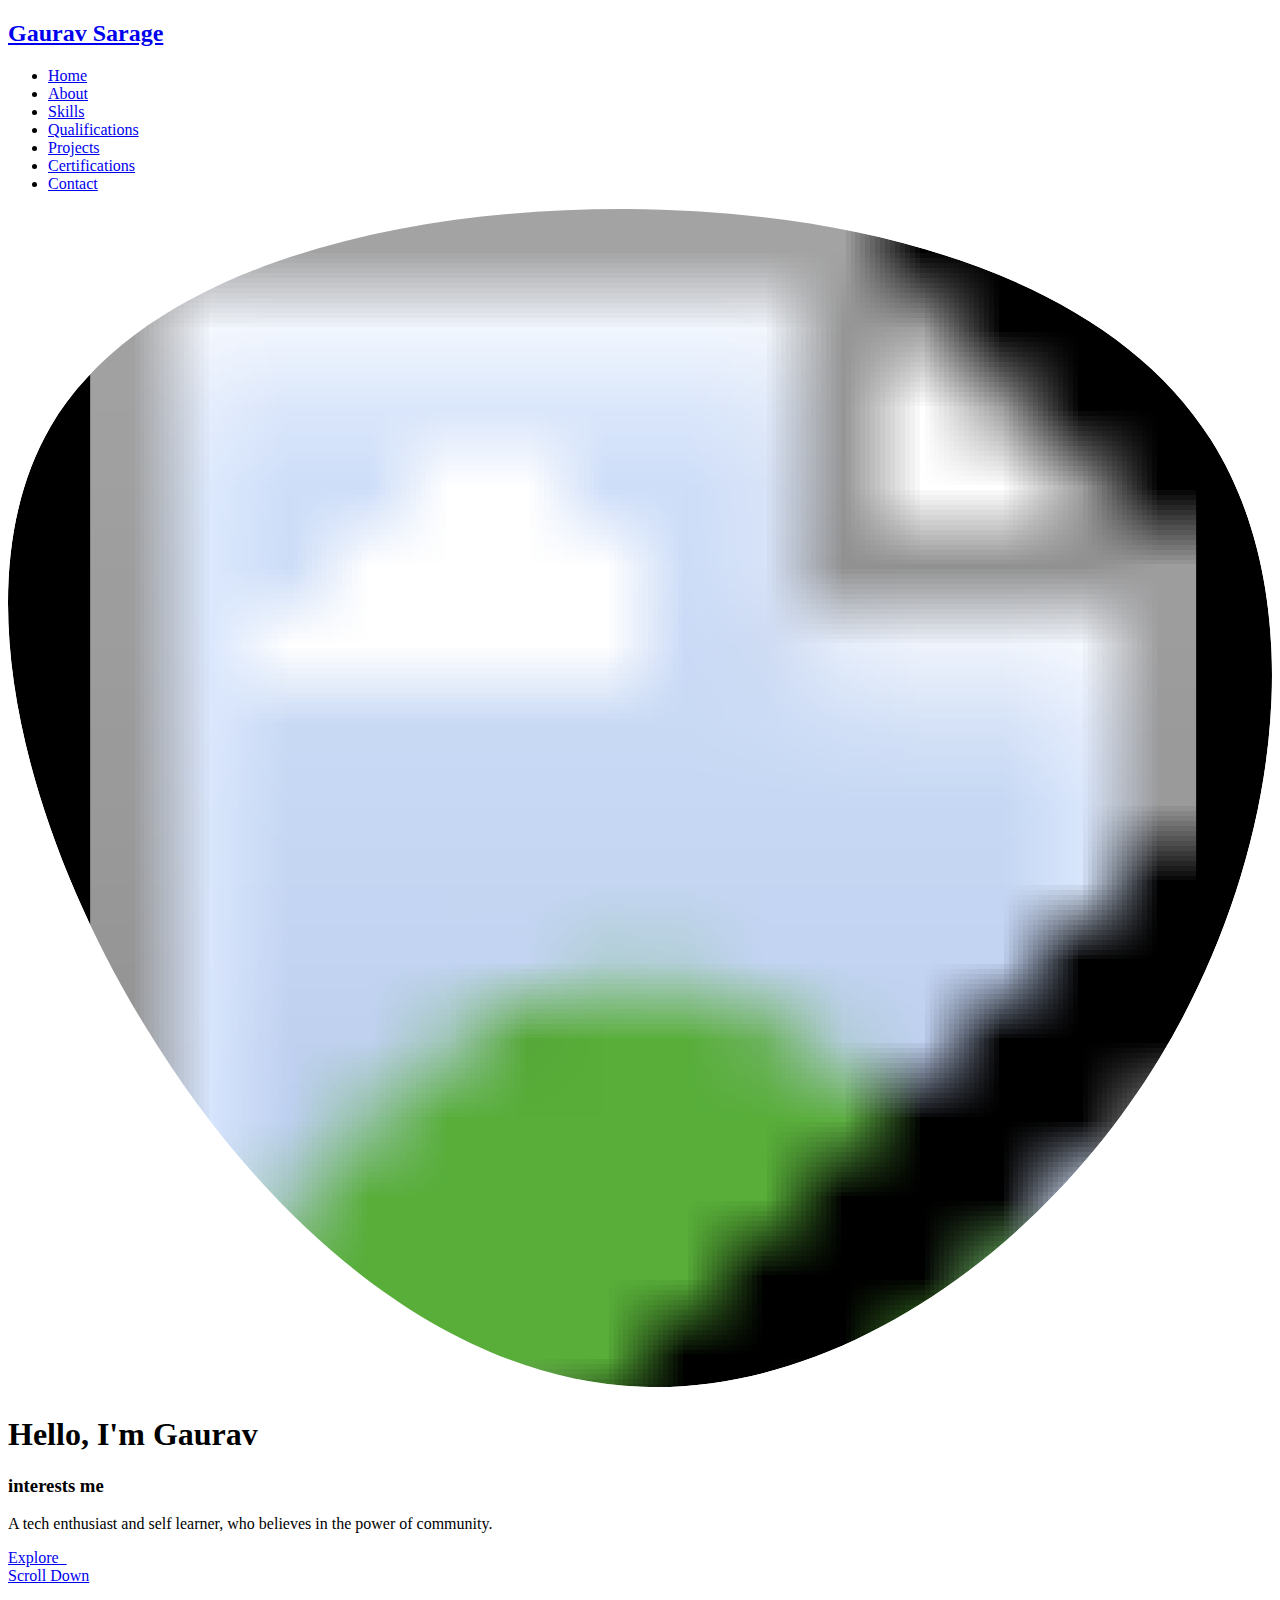
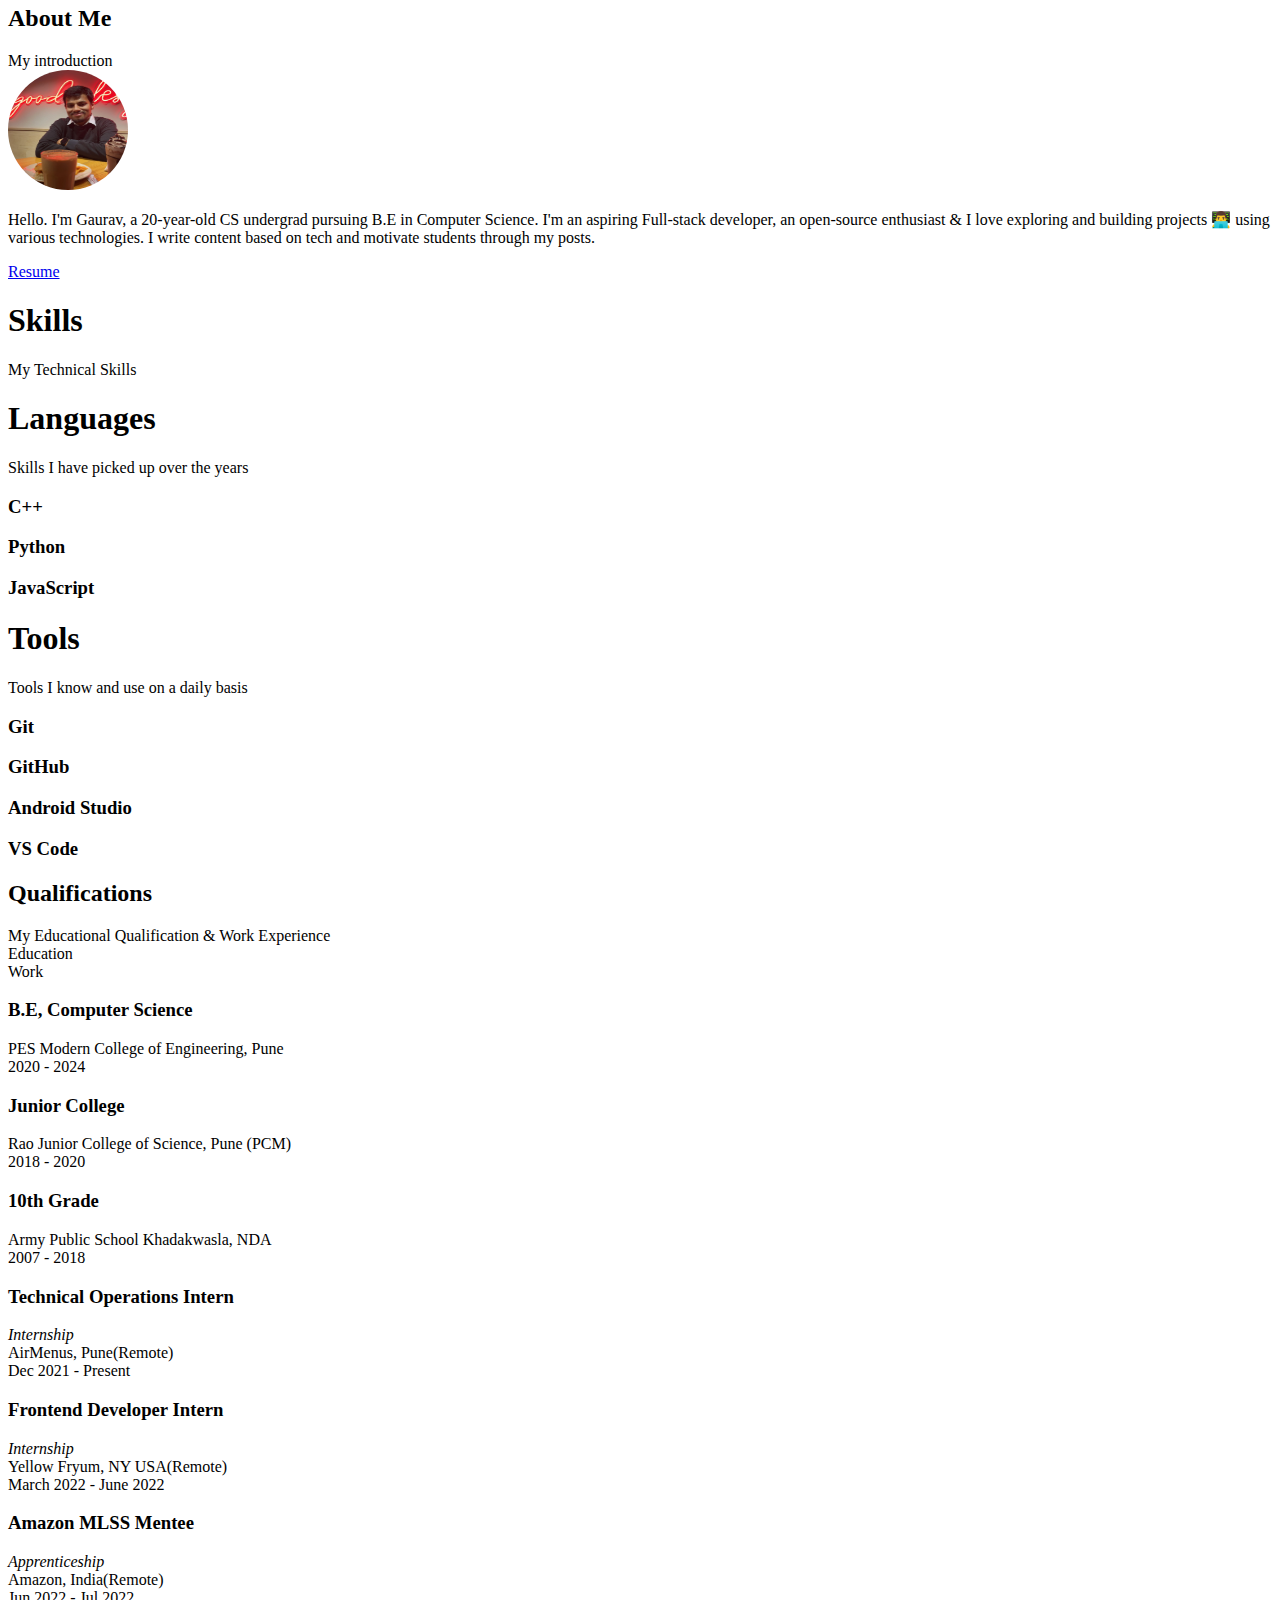
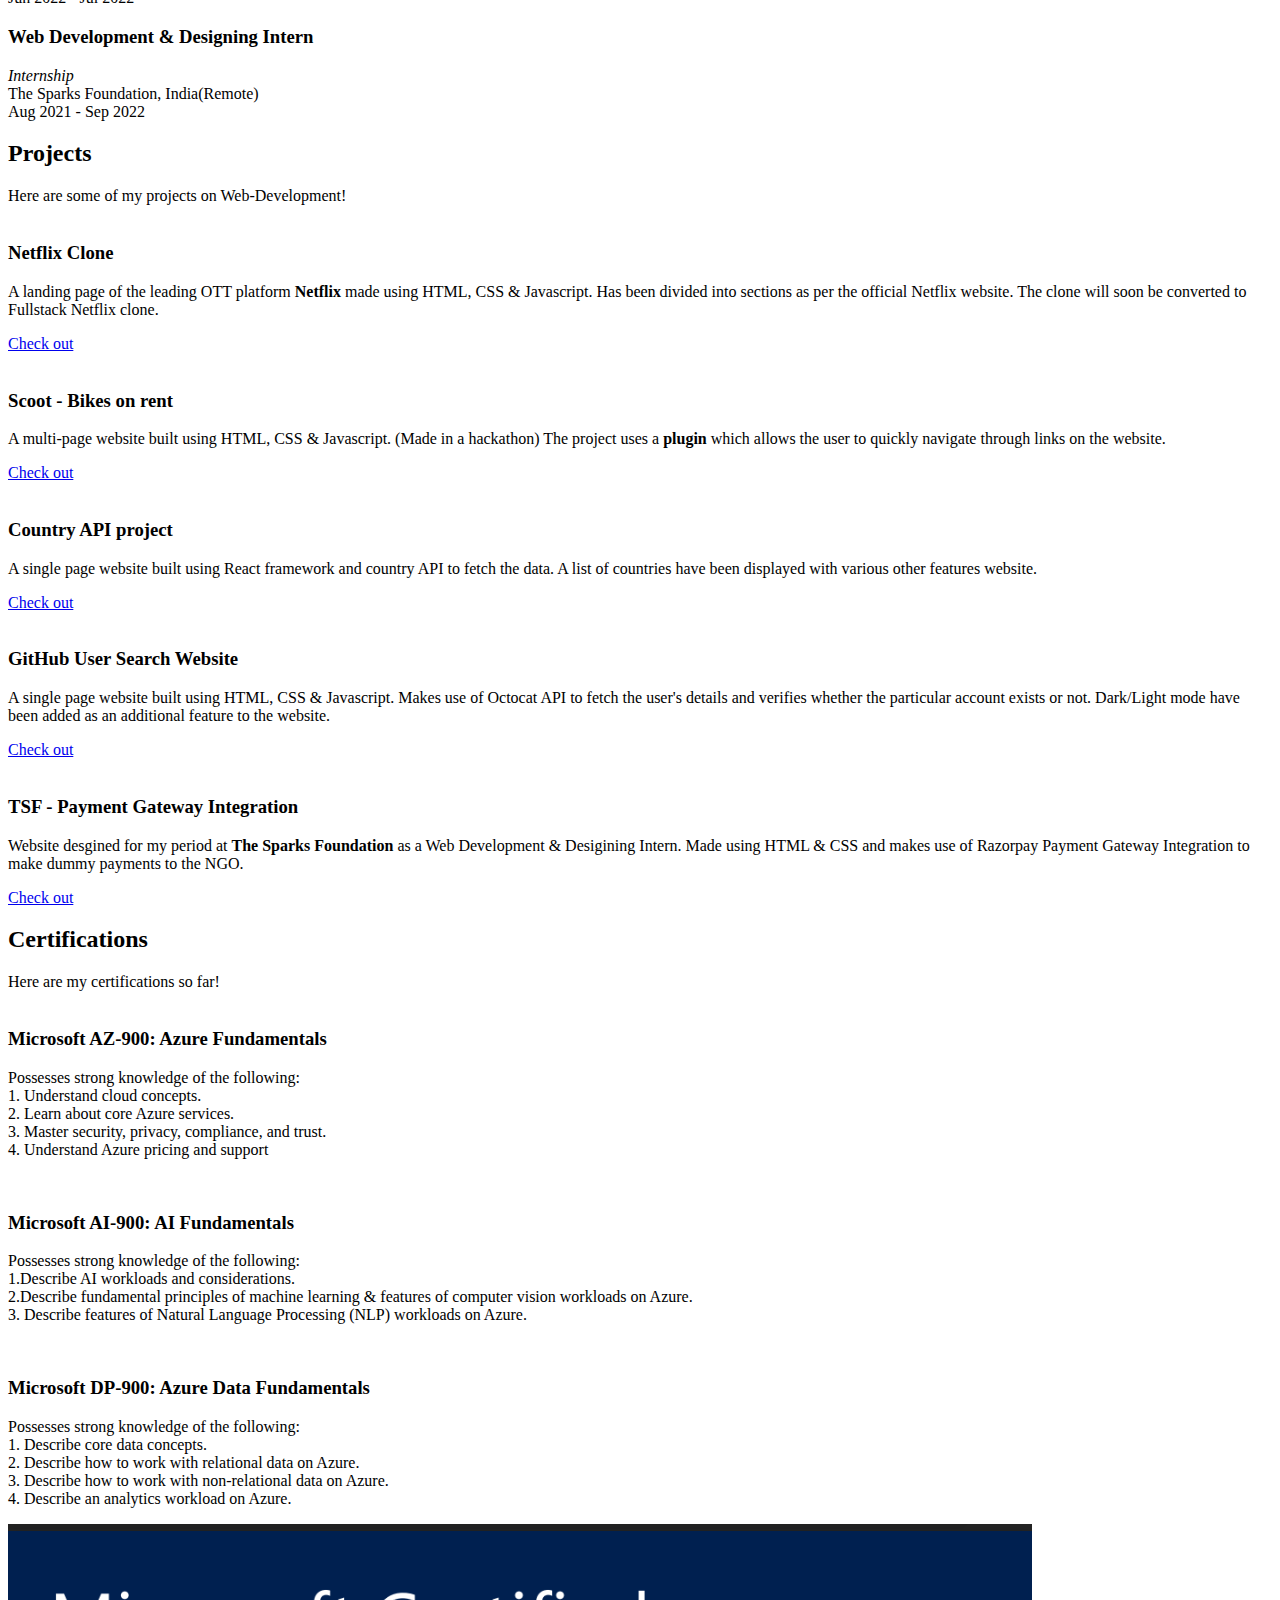
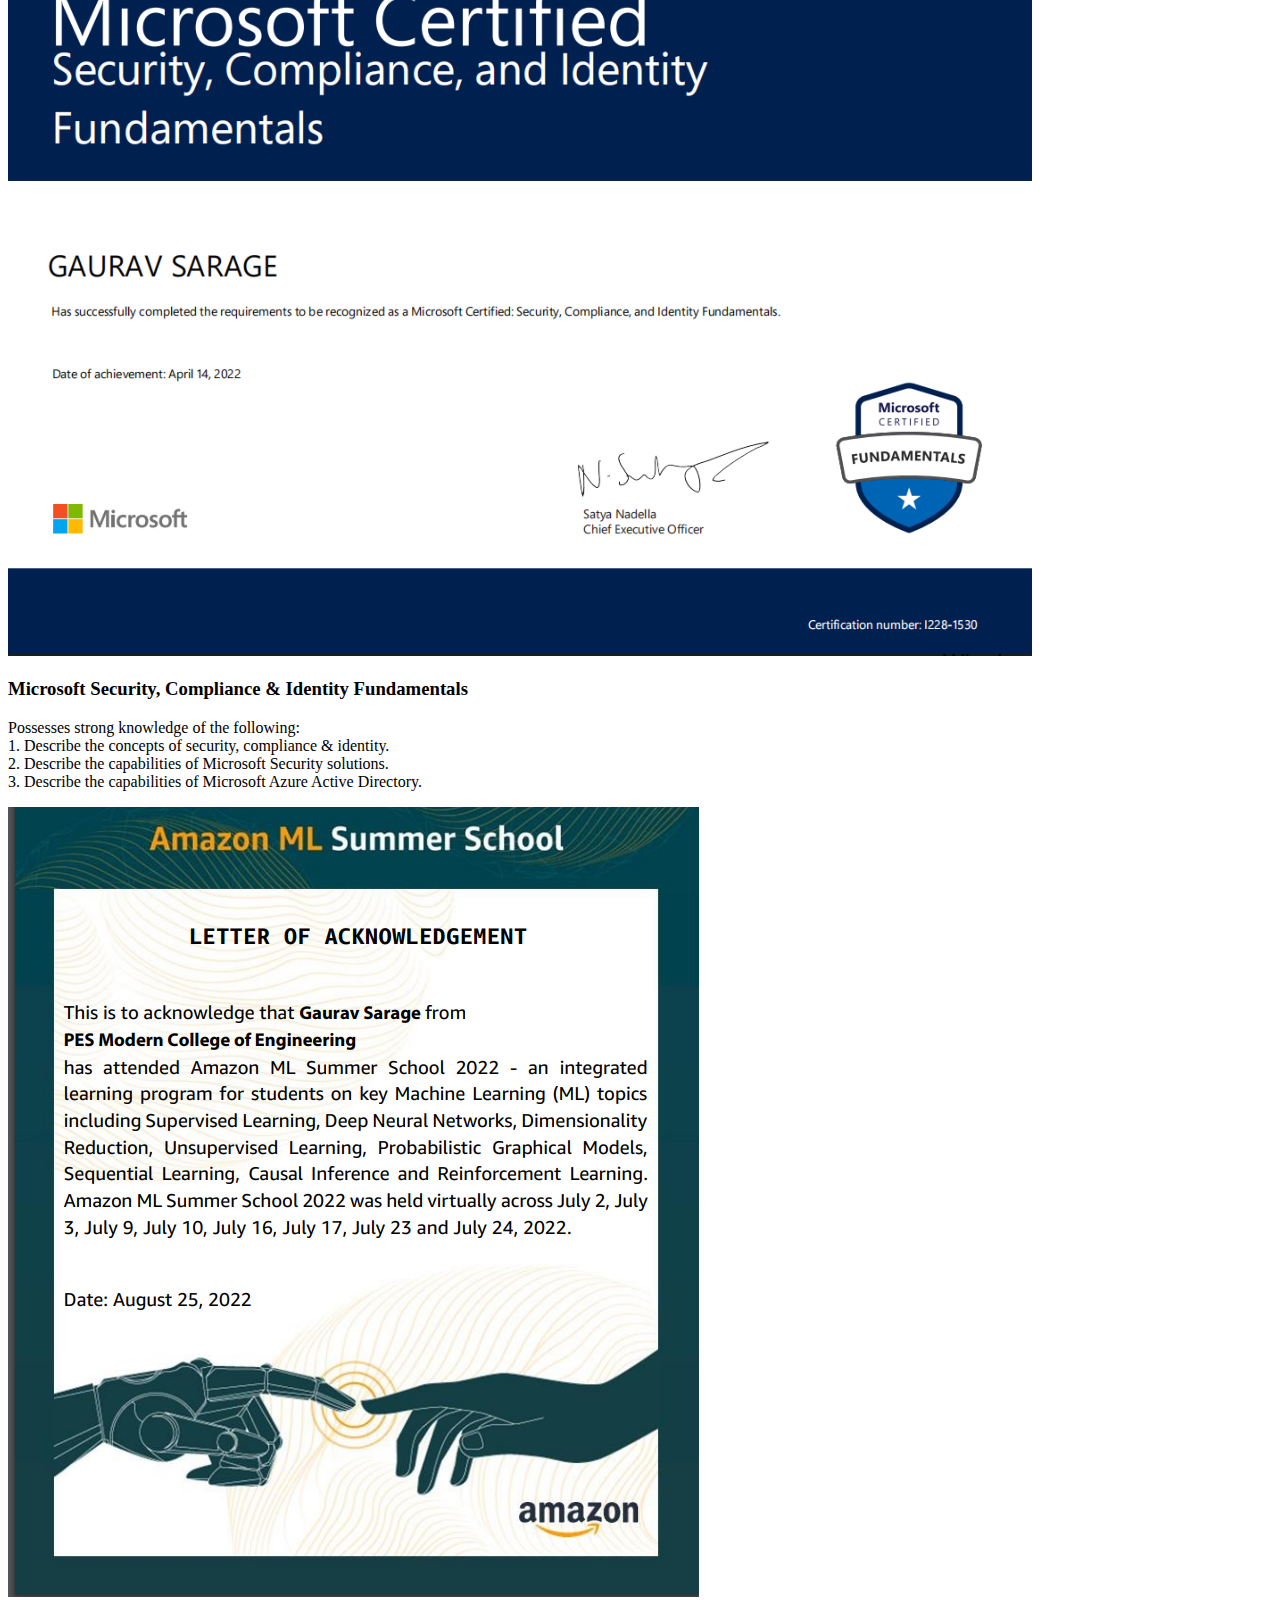
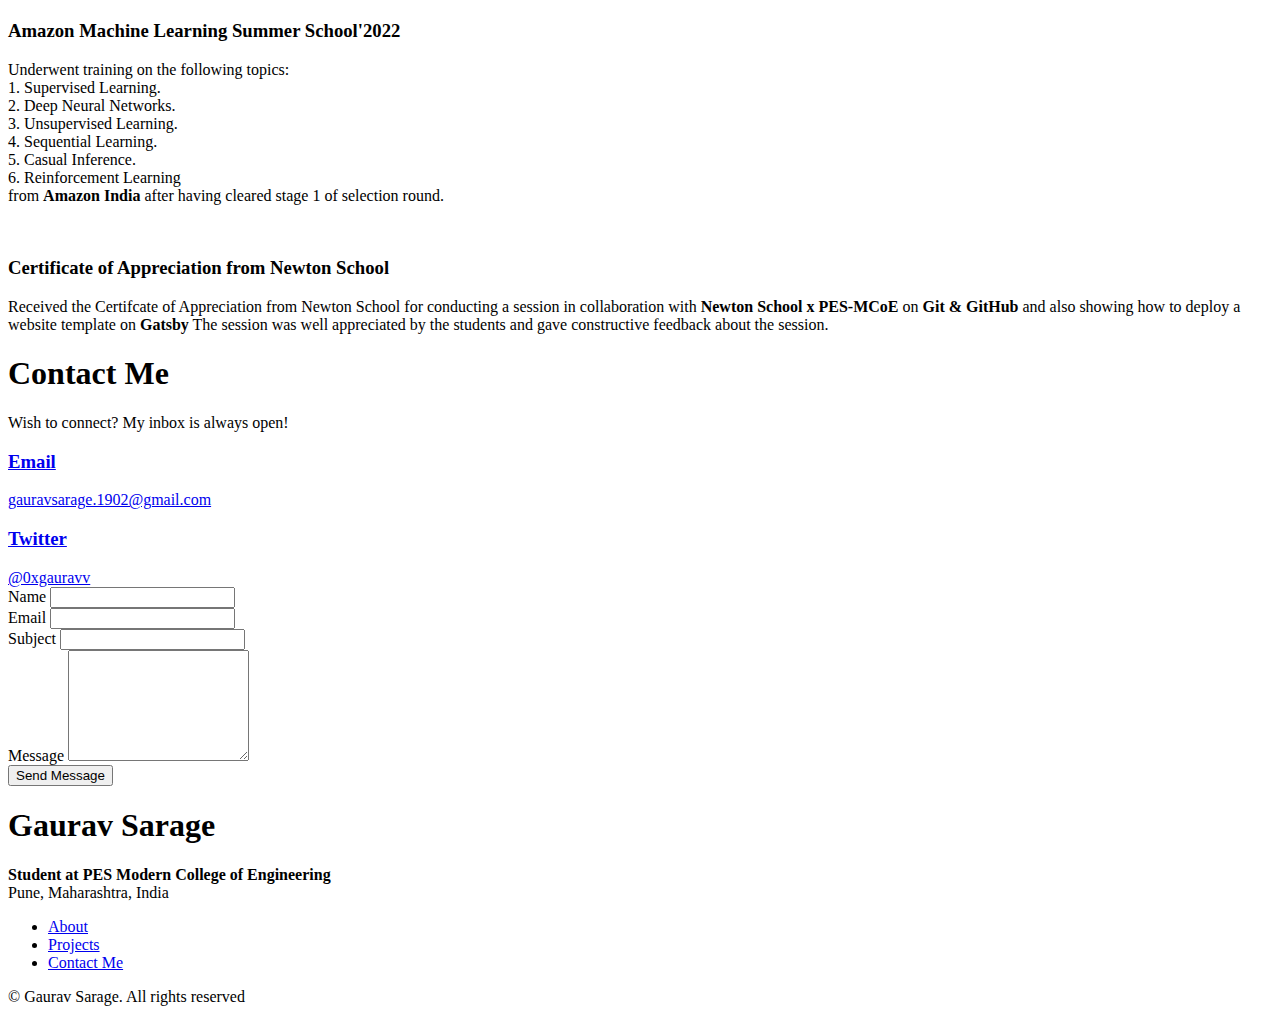
==== commit 4a3e97d8: "updated index file" ====
--- a/index.html
+++ b/index.html
@@ -711,7 +711,7 @@
                             <i class="uil uil-twitter-alt contact_icon"></i>
                             <div>
                                 <h3 class="contact_title">Twitter</h3>
-                                <span class="contact_subtitle">@GauravSarage4</span>
+                                <span class="contact_subtitle">@0xgauravv</span>
                             </div>
                         </div>
                     </a>
